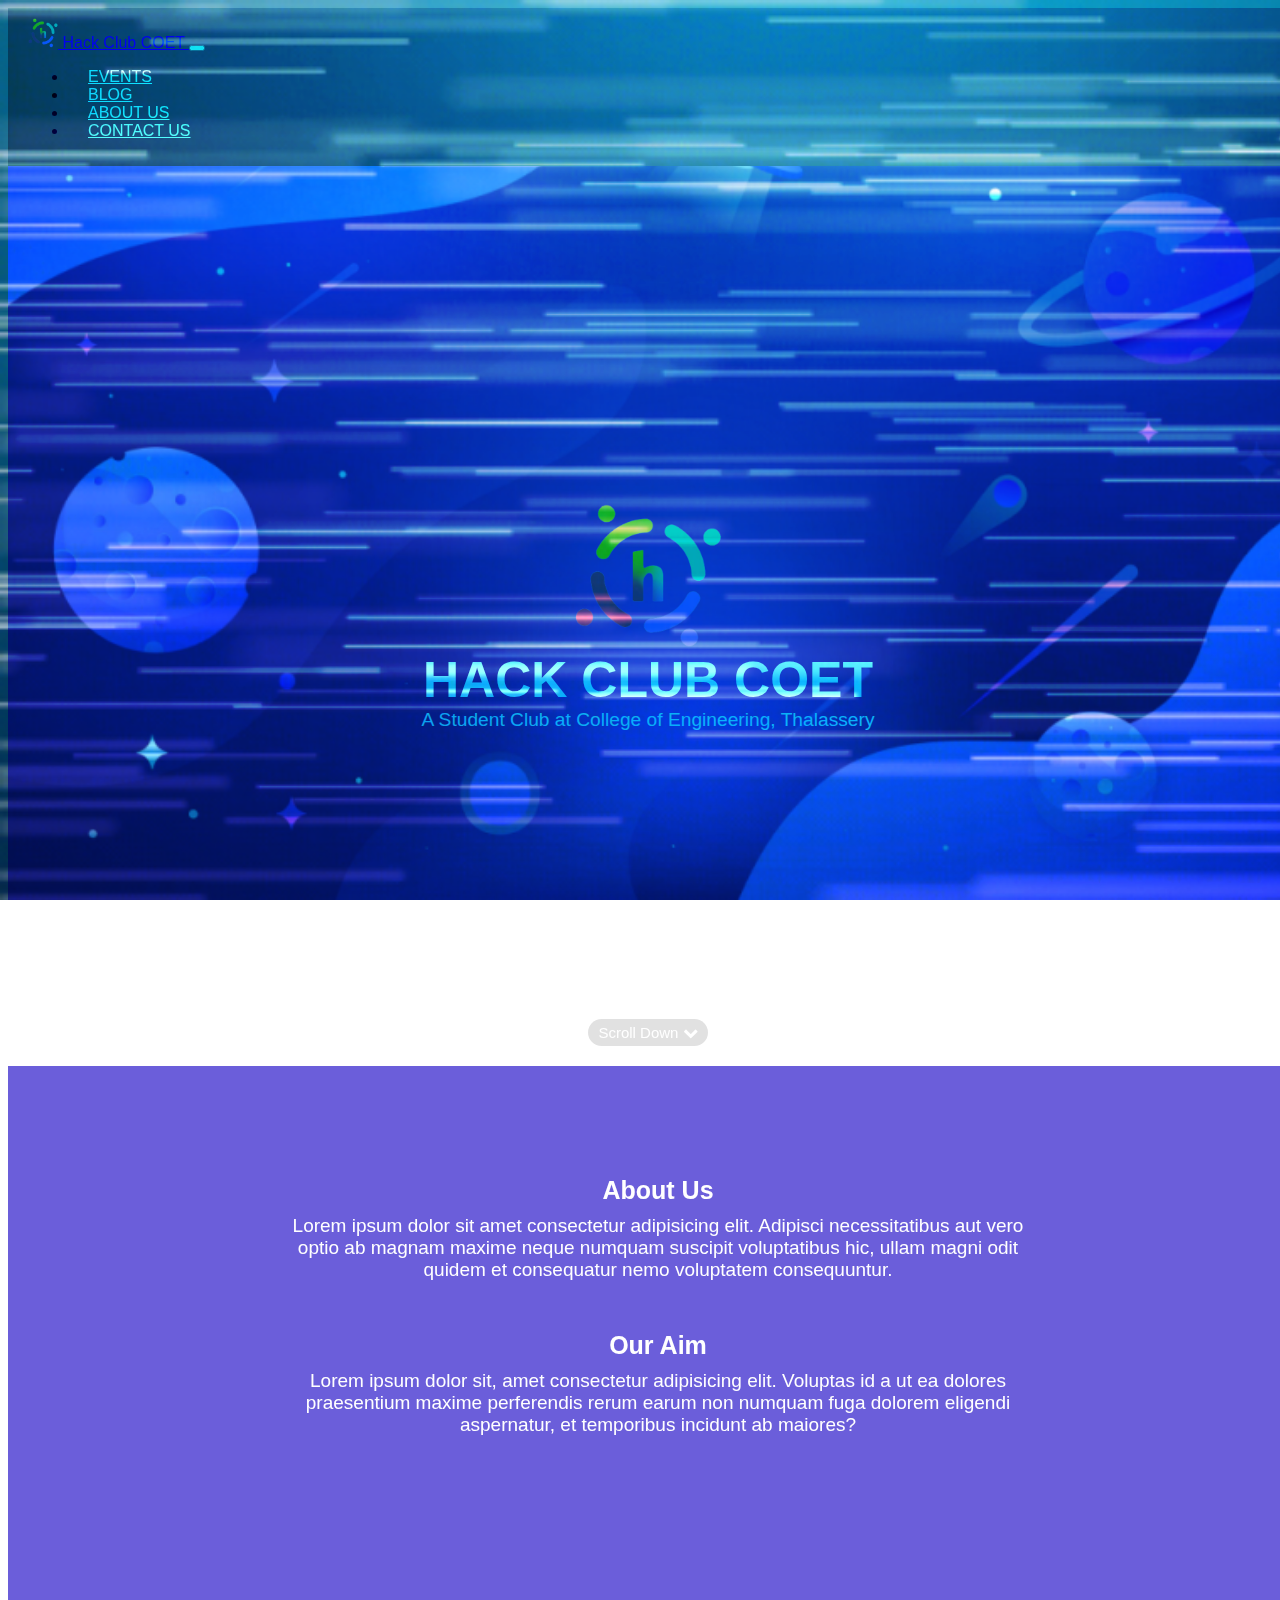
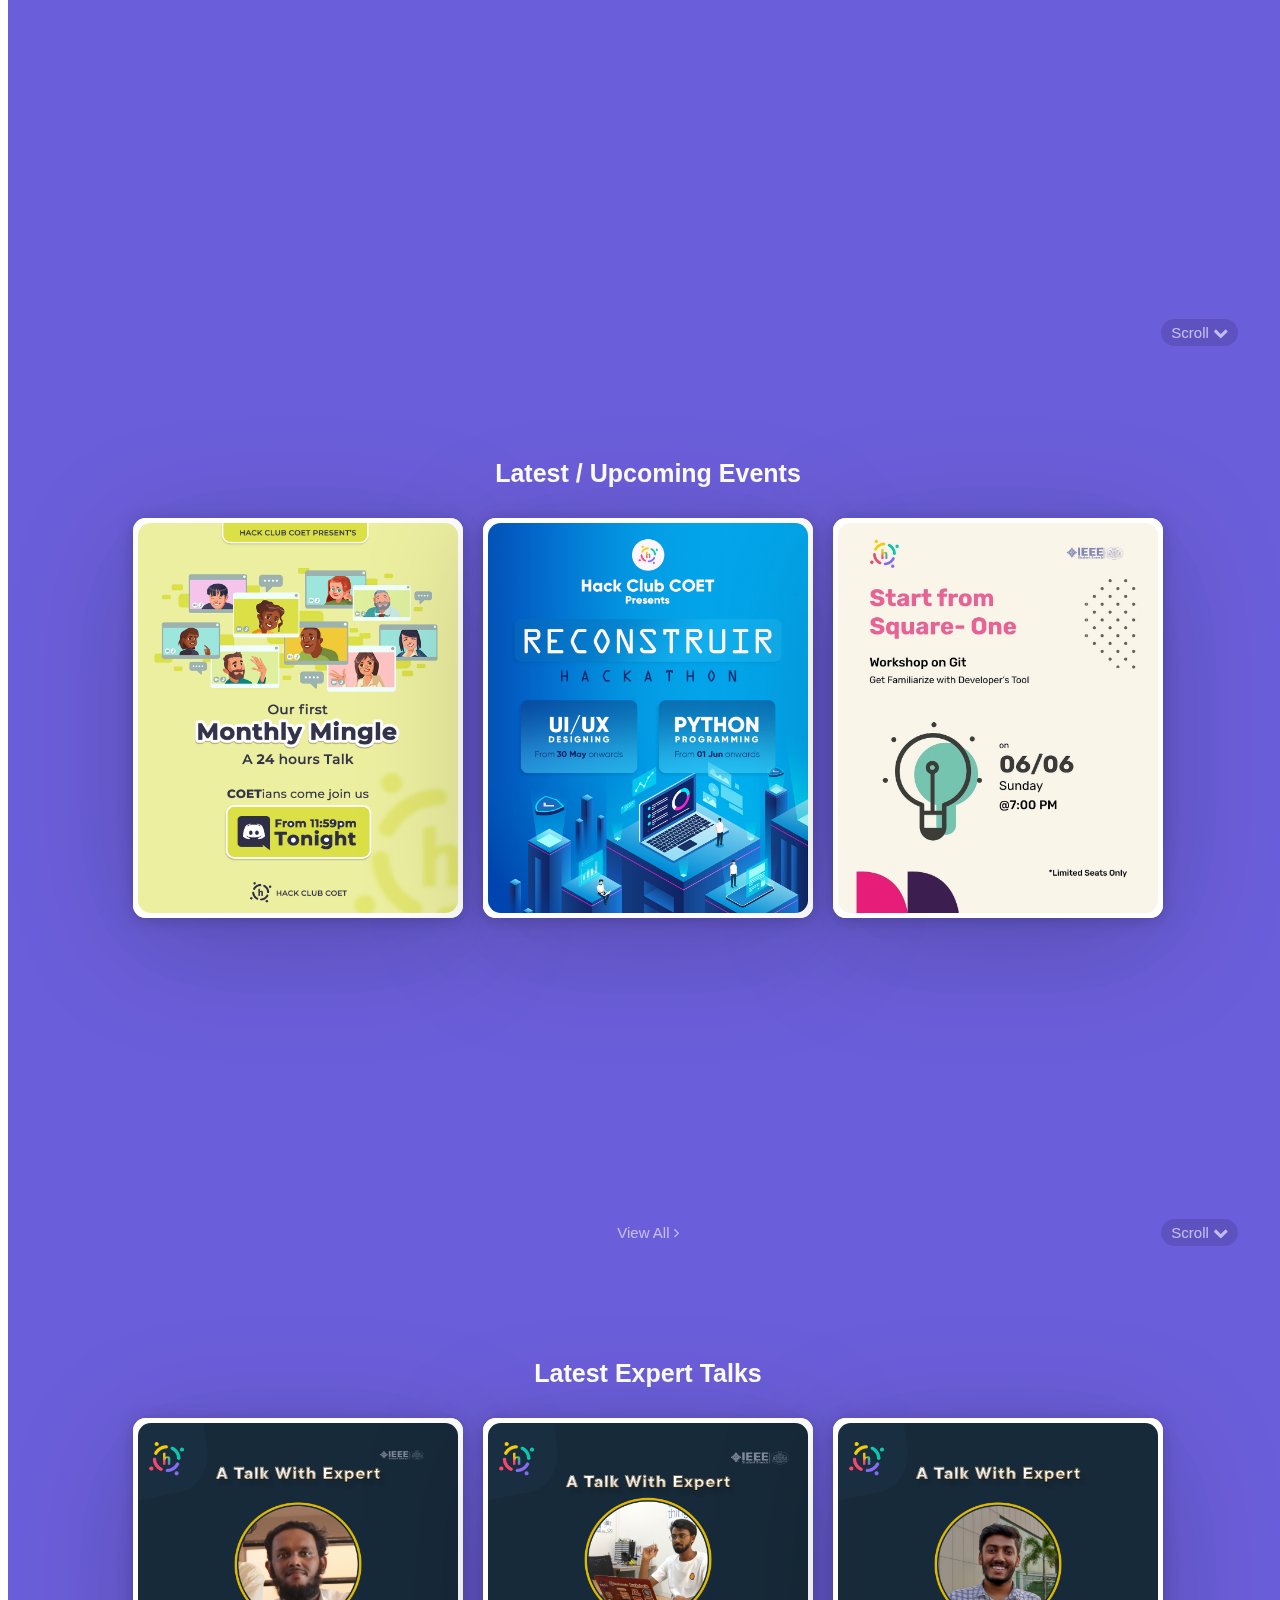
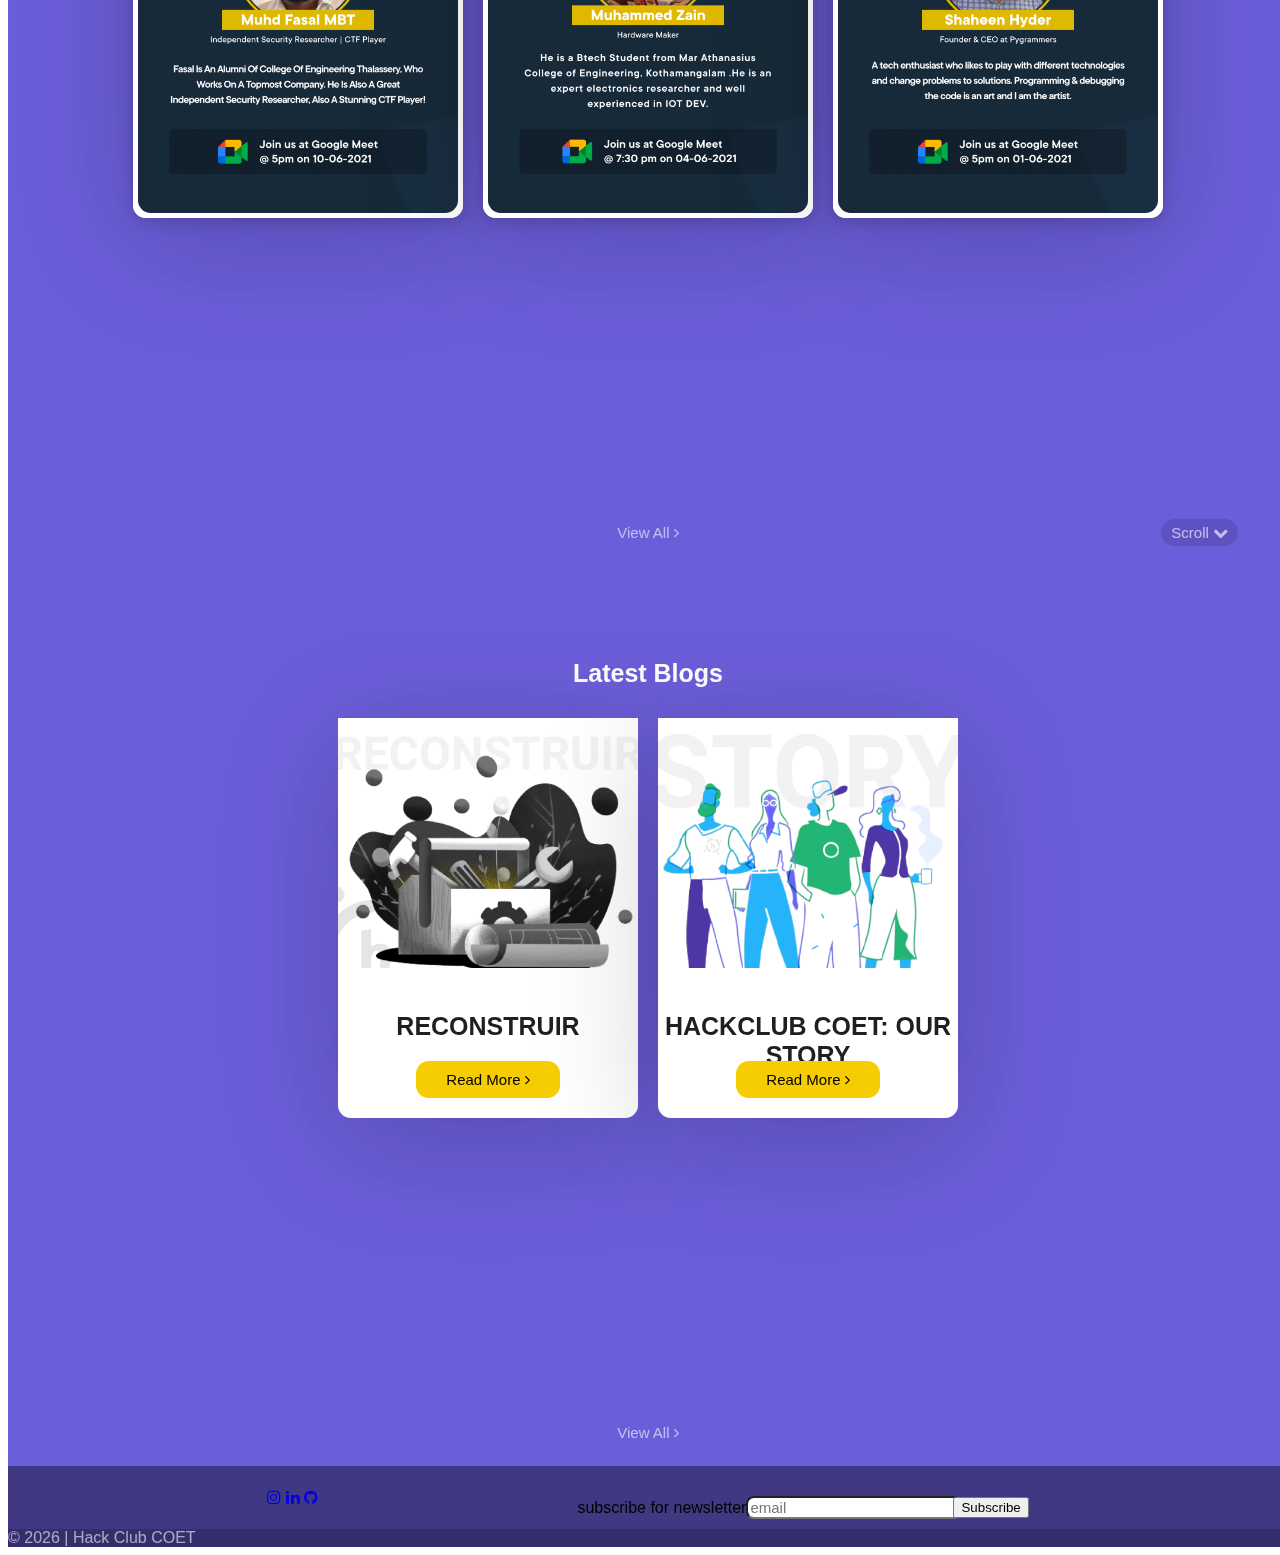
==== index.html @ 92b85f4a "homepage updated" ====
<!DOCTYPE html>
<html lang="en">
  <head>
    <meta charset="UTF-8" />
    <meta http-equiv="X-UA-Compatible" content="IE=edge" />
    <meta name="viewport" content="width=device-width, initial-scale=1.0" />
    <title>Hack Club COET</title>
    <link
      rel="shortcut icon"
      href="./images/hclogoclr.png"
      type="image/x-icon"
    />

    <link
      href="https://cdn.jsdelivr.net/npm/bootstrap@5.0.2/dist/css/bootstrap.min.css"
      rel="stylesheet"
      integrity="sha384-EVSTQN3/azprG1Anm3QDgpJLIm9Nao0Yz1ztcQTwFspd3yD65VohhpuuCOmLASjC"
      crossorigin="anonymous"
    />
    <link
      rel="stylesheet"
      href="https://cdnjs.cloudflare.com/ajax/libs/font-awesome/4.7.0/css/font-awesome.min.css"
    />
    <link href="css/style.css" rel="stylesheet" />
    <script src="https://ajax.googleapis.com/ajax/libs/jquery/3.5.1/jquery.min.js"></script>
  </head>

  <body>
    <nav class="navbar fixed-top navbar-expand-lg navbar-dark bg-dark">
      <a class="navbar-brand" href="./index.html">
        <img
          src="images\hclogoclr.png"
          width="30"
          height="30"
          class="d-inline-block align-top"
          alt=""
        />
        Hack Club COET
      </a>
      <button
        class="navbar-toggler"
        type="button"
        data-toggle="collapse"
        data-target="#navbarText"
        aria-controls="navbarText"
        aria-expanded="false"
        aria-label="Toggle navigation"
      >
        <span class="navbar-toggler-icon"></span>
      </button>
      <div class="collapse navbar-collapse" id="navbarText">
        <ul class="navbar-nav ms-auto">
          <li class="nav-item">
            <a class="nav-link" href="./events.html">EVENTS</a>
          </li>
          <li class="nav-item">
            <a class="nav-link" href="./blog.html">BLOG</a>
          </li>
          <li class="nav-item">
            <a class="nav-link" href="./about.html">ABOUT US</a>
          </li>
          <li class="nav-item">
            <a class="nav-link" href="./contact.html">CONTACT US</a>
          </li>
        </ul>
      </div>
    </nav>
    <div class="full-screen-page header-section">
      <div class="header-content">
        <img
          src="images\hclogoclr.png"
          alt="Hack Club COET logo"
          class="header-logo"
          srcset=""
        />
        <span class="header-title">HACK CLUB COET</span>
        <span class="header-subtitle"
          >A Student Club at College of Engineering, Thalassery</span
        >
        <a href="#page-1" class="btn-xs header-scroll-btn"
          >Scroll Down
          <span class="fa fa-chevron-down"></span>
        </a>
      </div>
    </div>
    <div class="full-screen-page secondary" id="page-1">
      <div class="container">
        <div class="about-page-section">
          <div class="about-section">
            <span class="about-title">About Us</span>
            <div class="about-content">
              Lorem ipsum dolor sit amet consectetur adipisicing elit. Adipisci
              necessitatibus aut vero optio ab magnam maxime neque numquam
              suscipit voluptatibus hic, ullam magni odit quidem et consequatur
              nemo voluptatem consequuntur.
            </div>
          </div>
          <div class="about-section">
            <span class="about-title">Our Aim</span>
            <div class="about-content">
              Lorem ipsum dolor sit, amet consectetur adipisicing elit. Voluptas
              id a ut ea dolores praesentium maxime perferendis rerum earum non
              numquam fuga dolorem eligendi aspernatur, et temporibus incidunt
              ab maiores?
            </div>
          </div>
        </div>

        <a href="#page-2" class="btn-xs scroll-btn"
          >Scroll
          <span class="fa fa-chevron-down"></span>
        </a>
      </div>
    </div>

    <div class="full-screen-page secondary" id="page-2">
      <div class="container">
        <div class="home-event-section">
          <h4 class="home-page-subheading">Latest / Upcoming Events</h4>

          <div class="events">
            <div class="row">
              <div class="event_box col-md-4">
                <div class="event_face event_face--front">
                  <div class="event_poster">
                    <img src="images\monthly mingle.jpg" alt="" />
                  </div>
                </div>
                <div class="event_face event_face--back">
                  <div class="event_content">
                    <div class="event_body">
                      <h3>Monthly Mingle</h3>
                      <p>
                        Hey folks👋, twin joys to be announced! We are delighted
                        to declare that HackClub COET had completed level 0 of
                        !!RECONSTRUIR!!
                      </p>
                    </div>
                  </div>
                </div>
              </div>
              <div class="event_box col-md-4">
                <div class="event_face event_face--front">
                  <div class="event_poster">
                    <img src="images\hacktn.jpg" alt="" />
                  </div>
                </div>
                <div class="event_face event_face--back">
                  <div class="event_content">
                    <div class="event_body">
                      <h3>RECONSTRUIR</h3>
                      <p>
                        The Hackclub Coet presents Virtual Hackathon for COET
                        students. A Beginner to Pro Event!!!
                      </p>
                    </div>
                  </div>
                </div>
              </div>

              <div class="event_box col-md-4">
                <div class="event_face event_face--front">
                  <div class="event_poster">
                    <img src="images\git poster.jpeg" alt="" />
                  </div>
                </div>
                <div class="event_face event_face--back">
                  <div class="event_content">
                    <div class="event_body">
                      <h3>GIT WORKSHOP</h3>
                      <p>
                        The GitHub platform is an incredibly powerful
                        collaboration tool. Anyone can collaborate on projects
                        using Git! In this workshop, participants will create an
                        account, become familiar with the Git platform, and use
                        a best practice collaboration workflow to add their
                        hometown to a map of all Localhost participants!
                      </p>
                    </div>
                  </div>
                </div>
              </div>
            </div>
          </div>
          <a href="./events.html" class="btn-xs view-more">
            View All <span class="fa fa-angle-right"></span>
          </a>
        </div>
      </div>

      <a href="#page-3" class="btn-xs scroll-btn"
        >Scroll
        <span class="fa fa-chevron-down"></span>
      </a>
    </div>

    <div class="full-screen-page secondary" id="page-3">
      <div class="container">
        <div class="home-event-section" id="#tech-talk">
          <h4 class="home-page-subheading">Latest Expert Talks</h4>
          <div class="events">
            <div class="row">
              <div class="event_box col-md-4">
                <div class="event_face event_face--front">
                  <div class="event_poster">
                    <img src="images\TT5 Fasal.png" alt="" />
                  </div>
                </div>
                <div class="event_face event_face--back">
                  <div class="event_content">
                    <div class="event_body">
                      <h3>Muhd Fasal MBT</h3>
                      <p>
                        Mr.Fasal is an Aluminee from College of Engineering
                        Thalassery who is an independent security researcher and
                        a stunning CTF player
                      </p>
                    </div>
                  </div>
                </div>
              </div>
              <div class="event_box col-md-4">
                <div class="event_face event_face--front">
                  <div class="event_poster">
                    <img src="images\TT3 Zain.jpg" alt="" />
                  </div>
                </div>
                <div class="event_face event_face--back">
                  <div class="event_content">
                    <div class="event_body">
                      <h3>Muhammmed Zain</h3>
                      <p>
                        He is a Btech Student from Mar Athanasius College of
                        engineering ,Kothamangalam .He is an expert electronics
                        researcher and well experienced in IOT DEV.
                      </p>
                    </div>
                  </div>
                </div>
              </div>
              <div class="event_box col-md-4">
                <div class="event_face event_face--front">
                  <div class="event_poster">
                    <img src="images\TT2 Shaheen hyder.png" alt="" />
                  </div>
                </div>
                <div class="event_face event_face--back">
                  <div class="event_content">
                    <div class="event_body">
                      <h3>Shaheen Hyder</h3>
                      <p>
                        A tech enthusiast who likes to play with different
                        technologies and change problems to solutions.
                        Programming & debugging the code is an art and I am the
                        artist
                      </p>
                    </div>
                  </div>
                </div>
              </div>
            </div>
          </div>
          <a href="./events.html#tech-talk" class="btn-xs view-more">
            View All <span class="fa fa-angle-right"></span>
          </a>
        </div>
      </div>

      <a href="#page-4" class="btn-xs scroll-btn"
        >Scroll
        <span class="fa fa-chevron-down"></span>
      </a>
    </div>

    <div class="full-screen-page secondary" id="page-4">
      <div class="container">
        <div class="latest-blog-section row">
          <h4 class="home-page-subheading">Latest Blogs</h4>
          <div class="latest-blogs">
            <div class="row">
              <div class="col-md-4 latest-blog-box">
                <div class="home-blog-img-wrapper">
                  <img
                    src="./images/blogs/blog 2/icon.png"
                    alt="hackclub coet story"
                    srcset=""
                  />
                </div>
                <div class="home-blog-info">
                  <h4>RECONSTRUIR</h4>

                  <a href="./events.html#tech-talk" class="btn-md read-more">
                    Read More <span class="fa fa-angle-right"></span>
                  </a>
                </div>
              </div>
              <div class="col-md-4 latest-blog-box">
                <div class="home-blog-img-wrapper">
                  <img
                    src="./images/blogs/blog1/icon.png"
                    alt="hackclub coet story"
                    srcset=""
                  />
                </div>
                <div class="home-blog-info">
                  <h4>HACKCLUB COET: OUR STORY</h4>

                  <a href="./events.html#tech-talk" class="btn-md read-more">
                    Read More <span class="fa fa-angle-right"></span>
                  </a>
                </div>
              </div>
            </div>
          </div>
          <a href="./blog.html" class="btn-xs view-more">
            View All <span class="fa fa-angle-right"></span>
          </a>
        </div>
      </div>
    </div>

    <!-- Footer -->
    <footer class="text-center text-white secondary">
      <div class="footer-container p-4 row">
        <!-- Section: Social media -->
        <section class="col-md-4">
          <!-- Instagram -->
          <a
            class="btn btn-outline-light btn-floating m-1"
            href="https://www.instagram.com/hackclubcoet"
            target="blank"
            role="button"
            ><i class="fa fa-instagram"></i
          ></a>
          <!-- Linkedin -->
          <a
            class="btn btn-outline-light btn-floating m-1"
            href="https://www.linkedin.com/company/hackclubcoet"
            target="blank"
            role="button"
            ><i class="fa fa-linkedin"></i
          ></a>
          <!-- Github -->
          <a
            class="btn btn-outline-light btn-floating m-1"
            href="https://github.com/hackclubcoet"
            target="blank"
            role="button"
            ><i class="fa fa-github"></i
          ></a>
        </section>
        <section class="email-subscription-section col-md-8">
          <form action="" id="subscription-form">
            <div class="row d-flex">
              <div class="col-md-12 newsletter-elements newsletter-heading">
                <span>subscribe for newsletter</span>
              </div>
              <div class="col-md-8 newsletter-elements">
                <div class="form-outline form-white mb-4">
                  <input
                    type="email"
                    name="email"
                    class="form-control"
                    placeholder="email"
                  />
                </div>
              </div>
              <div class="col-md-4 newsletter-elements">
                <button type="submit" class="btn btn-outline-light mb-4">
                  Subscribe
                </button>
              </div>
            </div>
          </form>
        </section>
      </div>

      <!-- Copyright -->
      <div
        class="text-center p-3 footer-copyright"
        style="background-color: rgba(0, 0, 0, 0.2)"
      >
        <span
          >&copy;
          <script>
            document.write(new Date().getFullYear());
          </script>
          | Hack Club COET</span
        >
      </div>
      <!-- Copyright -->
    </footer>
    <!-- Footer -->

    <!-- JavaScript section -->
    <script
      src="https://code.jquery.com/jquery-3.2.1.slim.min.js"
      integrity="sha384-KJ3o2DKtIkvYIK3UENzmM7KCkRr/rE9/Qpg6aAZGJwFDMVNA/GpGFF93hXpG5KkN"
      crossorigin="anonymous"
    ></script>
    <script
      src="https://cdnjs.cloudflare.com/ajax/libs/popper.js/1.12.9/umd/popper.min.js"
      integrity="sha384-ApNbgh9B+Y1QKtv3Rn7W3mgPxhU9K/ScQsAP7hUibX39j7fakFPskvXusvfa0b4Q"
      crossorigin="anonymous"
    ></script>
    <script
      src="https://maxcdn.bootstrapcdn.com/bootstrap/4.0.0/js/bootstrap.min.js"
      integrity="sha384-JZR6Spejh4U02d8jOt6vLEHfe/JQGiRRSQQxSfFWpi1MquVdAyjUar5+76PVCmYl"
      crossorigin="anonymous"
    ></script>
    <script
      src="https://code.jquery.com/jquery-3.4.1.js"
      integrity="sha256-WpOohJOqMqqyKL9FccASB9O0KwACQJpFTUBLTYOVvVU="
      crossorigin="anonymous"
    ></script>
    <script src="./js/sendData.js"></script>
  </body>
</html>
---- css/style.css ----
html,
body {
  width: 100%;
  overflow-x: hidden;
  scroll-behavior: smooth;
}
body {
  width: 100vw;
  background: url("../images/secondary-bg.png");
  background-repeat: no-repeat;
  background-attachment: fixed;
  background-size: cover;
  mix-blend-mode: overlay;
  font-family: -apple-system, BlinkMacSystemFont, "Segoe UI", Roboto, Oxygen,
    Ubuntu, Cantarell, "Open Sans", "Helvetica Neue", sans-serif;
}

.full-screen-page {
  width: 100vw;
  min-height: 100vh;
  position: relative;
}

/* common styled */

.section-header {
  width: 100%;
  color: #ffffff;
  padding-top: 30px;
  font-weight: 400;
  font-size: 18px;
  text-align: center;
  margin-bottom: 20px;
}

.yellow {
  color: #f6cd01;
}

.btn-xs {
  position: absolute;
  bottom: 20px;
  padding: 5px 10px;
  border-radius: 1rem;
  font-size: 15px;
  opacity: 0.6;
  text-decoration: none;
  color: #ffffff;
  cursor: pointer;
}
.btn-xs:hover {
  opacity: 1;
  color: #ffffff;
}
.header-scroll-btn {
  background-color: rgba(0, 0, 0, 0.2);
}
.scroll-btn {
  background-color: rgba(0, 0, 0, 0.2);
  right: 50px;
}
.view-more {
  text-align: center;
}

/* common styled end */

/* navigation bar section */
.navbar {
  background: rgba(0, 0, 0, 0.4) !important;
  backdrop-filter: blur(15px) !important;
  padding: 10px 20px;
}

.navbar-toggler:focus,
.navbar-toggler:active,
.navbar-toggler-icon:focus {
  outline: none;
  box-shadow: none;
}
.navbar-nav .nav-link {
  color: white !important;
  margin-left: 20px;
}
.navbar-nav .active,
.navbar-nav .nav-item a:hover {
  color: #f6cd01 !important;
}
/* navigation bar section end */

/* header-section */
.header-section {
  background-image: url("../images/pirmary-bg.png");
  background-repeat: no-repeat;
  background-attachment: fixed;
  background-size: cover;
  display: flex;
  justify-content: center;
  align-items: center;
  color: #ffffff;
}
.header-content {
  margin: 20px;
  display: flex;
  flex-direction: column;
  justify-content: center;
  align-items: center;
  text-align: center;
}
.header-section .header-logo {
  width: 150px;
  height: auto;
}
.header-section .header-title {
  font-weight: bolder;
  font-size: 50px;
}
.header-section .header-subtitle {
  font-weight: lighter;
  font-size: larger;
}

/* header-section end*/

/* secondary-pages section */
.secondary {
  background: rgba(91, 77, 214, 0.9);
}
/* secondary-pages section end */

/* blog-page section*/
.blog-section {
  width: 100%;
  display: flex;
  flex-direction: column;
  align-items: center;
  justify-content: center;
  padding: 50px;
  padding-top: 60px;
}

.blog-post {
  width: 80%;
  padding: 2rem;
  background-color: white;
  box-shadow: 0 1.4rem 8rem rgba(0, 0, 0, 0.2);
  display: flex;
  align-items: center;
  border-radius: 0.8rem;
  margin: 30px 50px;
}
.blog-post-img {
  width: 100%;
  height: inherit;
  transform: translateX(-6rem);
  position: relative;
}
.blog-post-img img {
  width: 100%;
  height: 100%;
  object-fit: cover;
  display: block;
  border-radius: 0.8rem;
}

.blog-post-date span {
  display: block;
  color: #9a9a9a;
  font-size: 13px;
  font-weight: 400;
  margin: 5px 0;
}
.blog-post-title {
  font-size: 1.5rem;
  margin: 12px 0;
  font-weight: 600;
}
.blog-post-text {
  margin-bottom: 1rem;
  font-size: 1rem;
  color: rgba(0, 0, 0, 0.7);
}

.blog-post-button {
  display: inline-block;
  background-color: #f6cd01;
  padding: 9px 20px;
  letter-spacing: 1px;
  font-size: 13px;
  cursor: pointer;
  text-decoration: none;
  color: #000000;
  border-radius: 0.8rem;
}
.blog-post-button:hover {
  background-color: #f6de01;
  color: black;
}

@media screen and (max-width: 1068px) {
  .blog-post-img {
    min-width: 250px;
  }
}
@media screen and (max-width: 868px) {
  .blog-post {
    width: 100%;
    margin-top: 80px;
    margin-bottom: 30px;
    padding-bottom: 2rem;
  }
  .blog-post-title {
    font-size: 21px;
    margin: 12px 0;
    font-weight: 700;
  }
  .blog-post-date span {
    transform: translateY(-2rem);
  }
  .blog-post-title {
    transform: translateY(-1rem);
  }
  .blog-post-text {
    transform: translateY(-2rem);
  }
  .blog-post-button {
    transform: translateX(0);
  }
}

@media screen and (max-width: 768px) {
  .blog-section {
    padding: 0;
    padding-top: 60px;
    margin: 0;
  }
  .blog-post-info {
    display: flex;
    flex-direction: column;
    justify-content: center;
    align-items: center;
  }
  .blog-post-date {
    display: none;
  }
  .blog-post-title {
    margin: none;
  }
  .blog-post {
    padding: 15px;
    flex-direction: column;
    border-radius: 0;
  }
  .blog-post-text {
    padding-top: 10px;
    margin-bottom: 0.1rem;
  }

  .blog-post-img {
    width: 80%;
    transform: translate(0, -4rem);
  }
}
/* blog-page section end*/

/* event-page section */
.event-section {
  padding: 60px 10px;
  display: flex;
  flex-direction: column;
  align-items: center;
  justify-content: center;
}

.row {
  display: flex;
  justify-content: space-evenly;
  align-items: center;
}
.event_box {
  background-color: #ffffff;
  height: 400px;
  width: 330px;
  margin: 10px;
  margin-bottom: 50px;
  border-radius: 0.8rem;
  box-shadow: 0 1.4rem 8rem rgba(0, 0, 0, 0.2);

  padding: 0;
  transition: transform 0.7s ease-in-out;
  transform-style: preserve-3d;
  cursor: pointer;
  position: relative;
  perspective: 1000px;
}

.event_box:hover {
  transform: rotateY(180deg);
}

.event_face {
  position: absolute;
  width: 100%;
  height: 100%;
  -webkit-backface-visibility: hidden;
  backface-visibility: hidden;
  overflow: hidden;
  border-radius: 0.8rem;
  box-shadow: 0px 3px 18px rgba(0, 0, 0, 0.2);
}

.event_face--front {
  background-color: #ffffff;
  display: flex;
  flex-direction: column;
  align-items: center;
  justify-content: center;
}
.event_poster {
  width: 320px;
  height: 390px;
  border-radius: 0.8rem;
}
.event_poster img {
  width: 100%;
  height: 100%;
  border-radius: 0.8rem;
}

.event_face--front h2 {
  font-size: 32px;
}

.event_face--back {
  background-color: #f3f3f3a1;
  transform: rotateY(180deg);
}

.event_content {
  width: 100%;
  height: 100%;
  display: flex;
  justify-content: center;
  align-items: center;
}

.event_body {
  padding: 40px;
  display: flex;
  flex-direction: column;
  justify-content: center;
  align-items: center;
}
.event_body h3 {
  color: #000000;
  font-size: 25px;
  font-weight: 700;
  text-transform: uppercase;
  text-align: center;
  margin-bottom: 20px;
}
.event_body p {
  color: #000000;
  font-size: 18px;
  line-height: 1.5rem;
  text-align: center;
}

/* event-page section end */

/* contact-page section */

.contact-section {
  padding: 60px;
  display: flex;
  align-items: center;
  justify-content: center;
}
.contact-row {
  width: 100%;
}
.contact-form {
  margin: 30px;
  text-align: center;
}
.form-control {
  font-size: 15px;
  margin: 10px 0;
  border-radius: 0.5rem;
}
.form-group textarea {
  width: 100%;
}
.btnContact {
  border-radius: 0.5rem;
  border: none;
  padding: 5px 13px;
  background-color: #f6cd01;
}
.btnContact:hover {
  background-color: #f6de01;
}

.contact-form-section {
  border-right: 1px solid white;
}
.fa-map-marker {
  font-size: 35px;
}
.location {
  display: flex;
  flex-direction: column;
  align-items: center;
  margin: 30px;
  color: #ffffff;
}
.mail {
  text-decoration: none;
  margin-top: 15px;
  color: rgba(251, 251, 251, 0.8);
  font-size: 15px;
  cursor: pointer;
}
.mail:hover {
  color: #ffffff;
}
.fa-envelope {
  font-size: 15px;
}

@media (max-width: 600px) {
  .contact-section {
    padding-left: 5px;
    padding-right: 5px;
    margin: 0;
  }
  .contact-form-section {
    border: none;
    border-bottom: 1px solid white;
  }
  .contact-form {
    margin: 30px 0;
  }
  .location {
    margin: 10px;
  }
}
/* contact-page section end */

/* blog-template section */

.fullblog-section {
  padding: 20px 8rem;
}
.blog {
  margin: 0;
  background-color: rgba(228, 228, 228, 1);
  padding: 3rem;
}

.blog-cover {
  width: 100%;
  height: 30%;
  margin: 0;
  padding: 0;
}
.blog-cover img {
  width: 100%;
  height: 100%;
}
.date {
  display: flex;
  flex-direction: column;
  margin-bottom: 10px;
}
.blog span {
  font-size: 14px;
  color: #1f1f1f;
}
.blog-heading h1 {
  color: #1f1f1f;
  margin-bottom: 20px;
  font-weight: bold;
  letter-spacing: 1px;
}
h4 {
  color: #1f1f1f;
  font-size: 25px;
  margin-bottom: 20px;
}
p {
  margin-bottom: 1.5rem;
  text-align: justify;
}
.blog-inner-image {
  width: 100%;
  padding: 10px;
  margin-bottom: 1.5rem;
  border-radius: 1rem;
}

@media (max-width: 750px) {
  .fullblog-section {
    padding: 20px 0;
  }
  .blog {
    padding: 1.5rem;
  }
  .blog-inner-image {
    margin: 0;
    margin-bottom: 1.5rem;
  }
}

/* blog-template section end */

/* footer section */

footer {
  align-self: flex-end;
  bottom: 0;
}
.footer-container {
  background: rgba(0, 0, 0, 0.4) !important;
}
.footer-copyright {
  background: rgba(0, 0, 0, 0.5) !important;
  color: rgba(251, 251, 251, 0.6);
}
.email-subscription-section {
  margin-top: 20px;
  display: flex;
  align-items: center;
  justify-content: center;
}
.newsletter-elements {
  display: flex;
  align-items: center;
  justify-content: center;
}
.newsletter-heading {
  justify-content: left;
}
.newsletter-elements .form-outline {
  width: 100%;
}
.newsletter-elements input {
  width: 100%;
}

@media (max-width: 750px) {
  .newsletter-heading {
    justify-content: center;
  }
}

/* footer section end */

/* about-us section */
.about-page-section {
  width: 100%;
  height: auto;
  padding: 10px;
  padding-top: 60px;
}
.about-section {
  color: #ffffff;
  padding-top: 50px;
  text-align: center;
  padding-left: 20%;
  padding-right: 20%;
}

.about-title {
  font-size: 25px;
  font-weight: 600;
  margin-bottom: 20px;
}

.about-content {
  font-size: 19px;
  margin-top: 10px;
}

@media (max-width: 600px) {
  .about-section {
    padding-left: 0;
    padding-right: 0;
  }
}
/*about-us section end*/

/* home-page section */

.home-page-subheading {
  padding-top: 60px;
  color: #ffffff;
  text-align: center;
}

/* latest-blog section */
.latest-blog-section {
  display: flex;
  align-items: center;
  justify-content: center;
  flex-direction: column;
}
.latest-blogs {
  display: flex;
  align-items: center;
  justify-content: center;
}
.latest-blog-box {
  background-color: #ffffff;
  justify-content: space-around;
  box-shadow: 0 1.4rem 8rem rgba(0, 0, 0, 0.2);
  height: 400px;
  width: 300px;
  margin: 10px;
  margin-bottom: 50px;
  border-radius: 0.8rem;
}
.home-blog-img-wrapper {
  width: 100%;
  height: 250px;
  overflow: hidden;
}
.home-blog-img-wrapper img {
  width: 100%;
}
.home-blog-info {
  display: flex;
  align-items: center;
  justify-content: center;
  flex-direction: column;
  position: relative;
  height: 150px;
}
.home-blog-info h4 {
  position: absolute;
  top: 10px;
  text-align: center;
}
.btn-md {
  color: #000000;
  font-size: 15px;
  text-decoration: none;
  border-radius: 0.8rem;
}
.btn-md:hover {
  color: #000000;
}
.read-more {
  background-color: #f6cd01;
  padding: 10px 30px;
  position: absolute;
  bottom: 20px;
}
.read-more:hover {
  background-color: #f6de01;
}

/* latest-blog section end */

/*home event section*/
.home-event-section {
  display: flex;
  align-items: center;
  justify-content: center;
  flex-direction: column;
}

.home-event-row {
  display: flex;
  justify-content: space-evenly;
  align-items: center;
}
.home-event-row {
  --bs-gutter-x: 1.5rem;
  --bs-gutter-y: 0;
  display: flex;
  flex-wrap: wrap;
  margin-top: calc(var(--bs-gutter-y) * -1);
  margin-right: calc(var(--bs-gutter-x) * -0.5);
  margin-left: calc(var(--bs-gutter-x) * -0.5);
}
.home-event_box {
  height: 380px;
  width: 330px;
  margin: 20px;
  margin-bottom: 50px;
  border-top-left-radius: 0.8rem;
  border-top-right-radius: 0.8rem;
  padding: 1px 1px;
  cursor: pointer;
}

.home-event_poster {
  width: 100%;
  height: 100%;
}
.home-event_poster img {
  width: 100%;
  height: 100%;
  border-top-left-radius: 0.8rem;
  border-top-right-radius: 0.8rem;
}
.view {
  width: 100%;
  height: 50px;
  background-color: #f6cd01;
  display: flex;
  justify-content: center;
  align-items: center;
  transition: 0.2s ease-in-out;
}
.view:hover {
  box-shadow: 0px 0px 20px #f6de01;
}
.view a {
  text-decoration: none;
  font-weight: bold;
  width: 330px;
  height: 100%;
  padding: 12px 120px;
}
.home-section-header {
  color: #ffffff;
  text-align: center;
  padding-left: 20%;
  padding-right: 20%;
}
.home-section-header span {
  font-size: 25px;
  font-weight: bold;
}

/*home event section end*/

/* home-page section end */
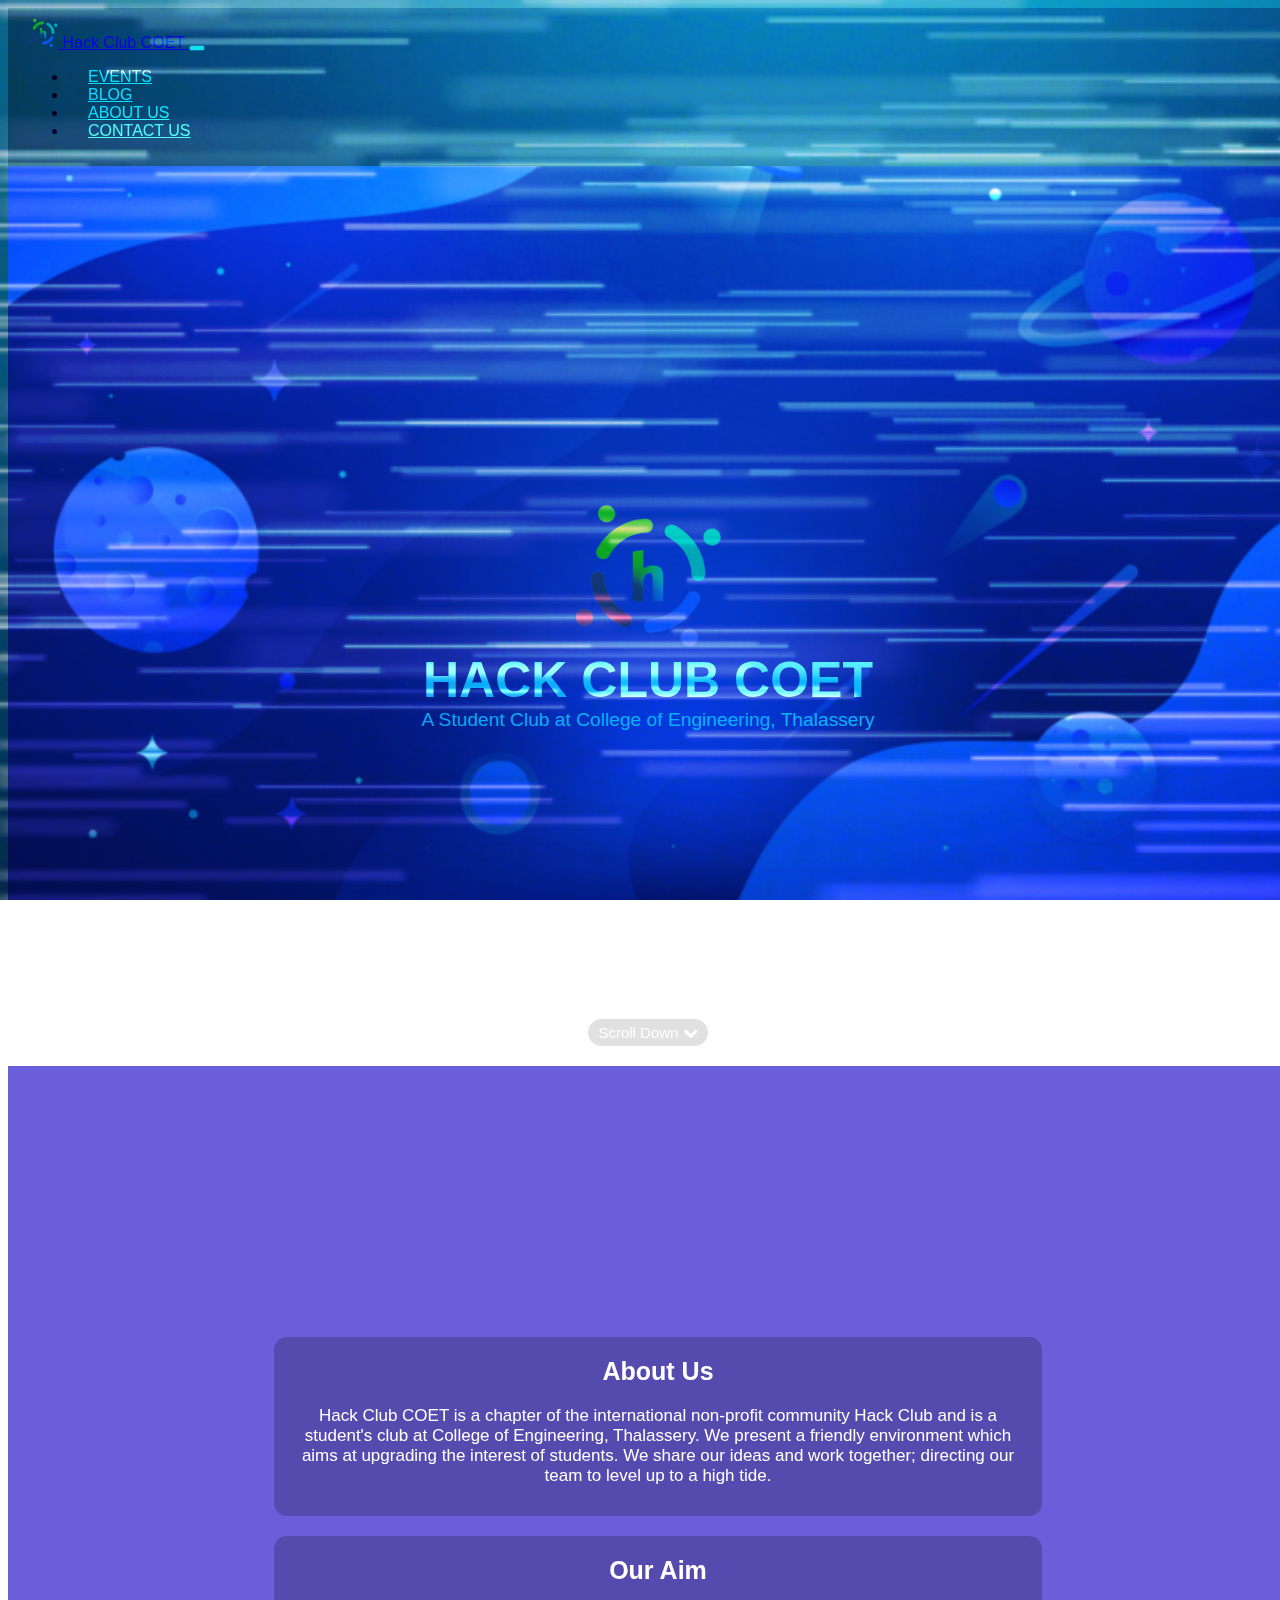
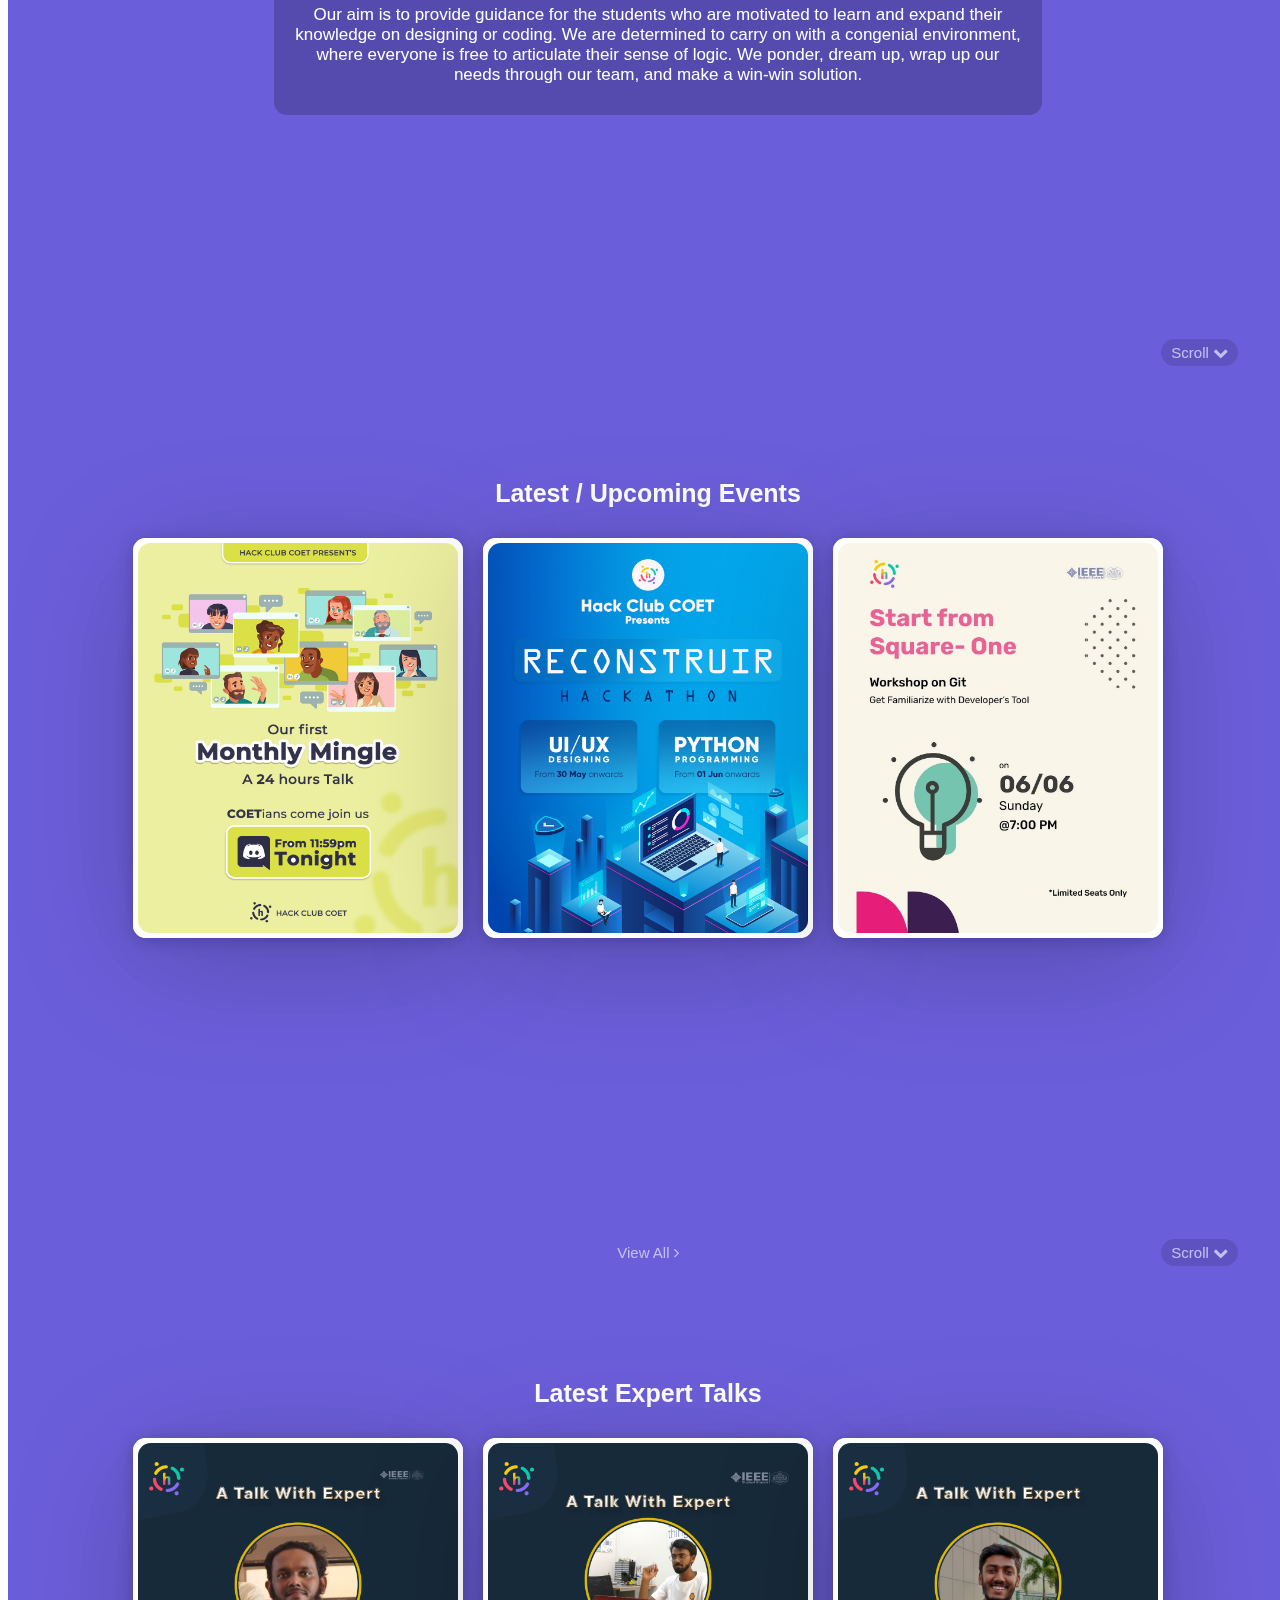
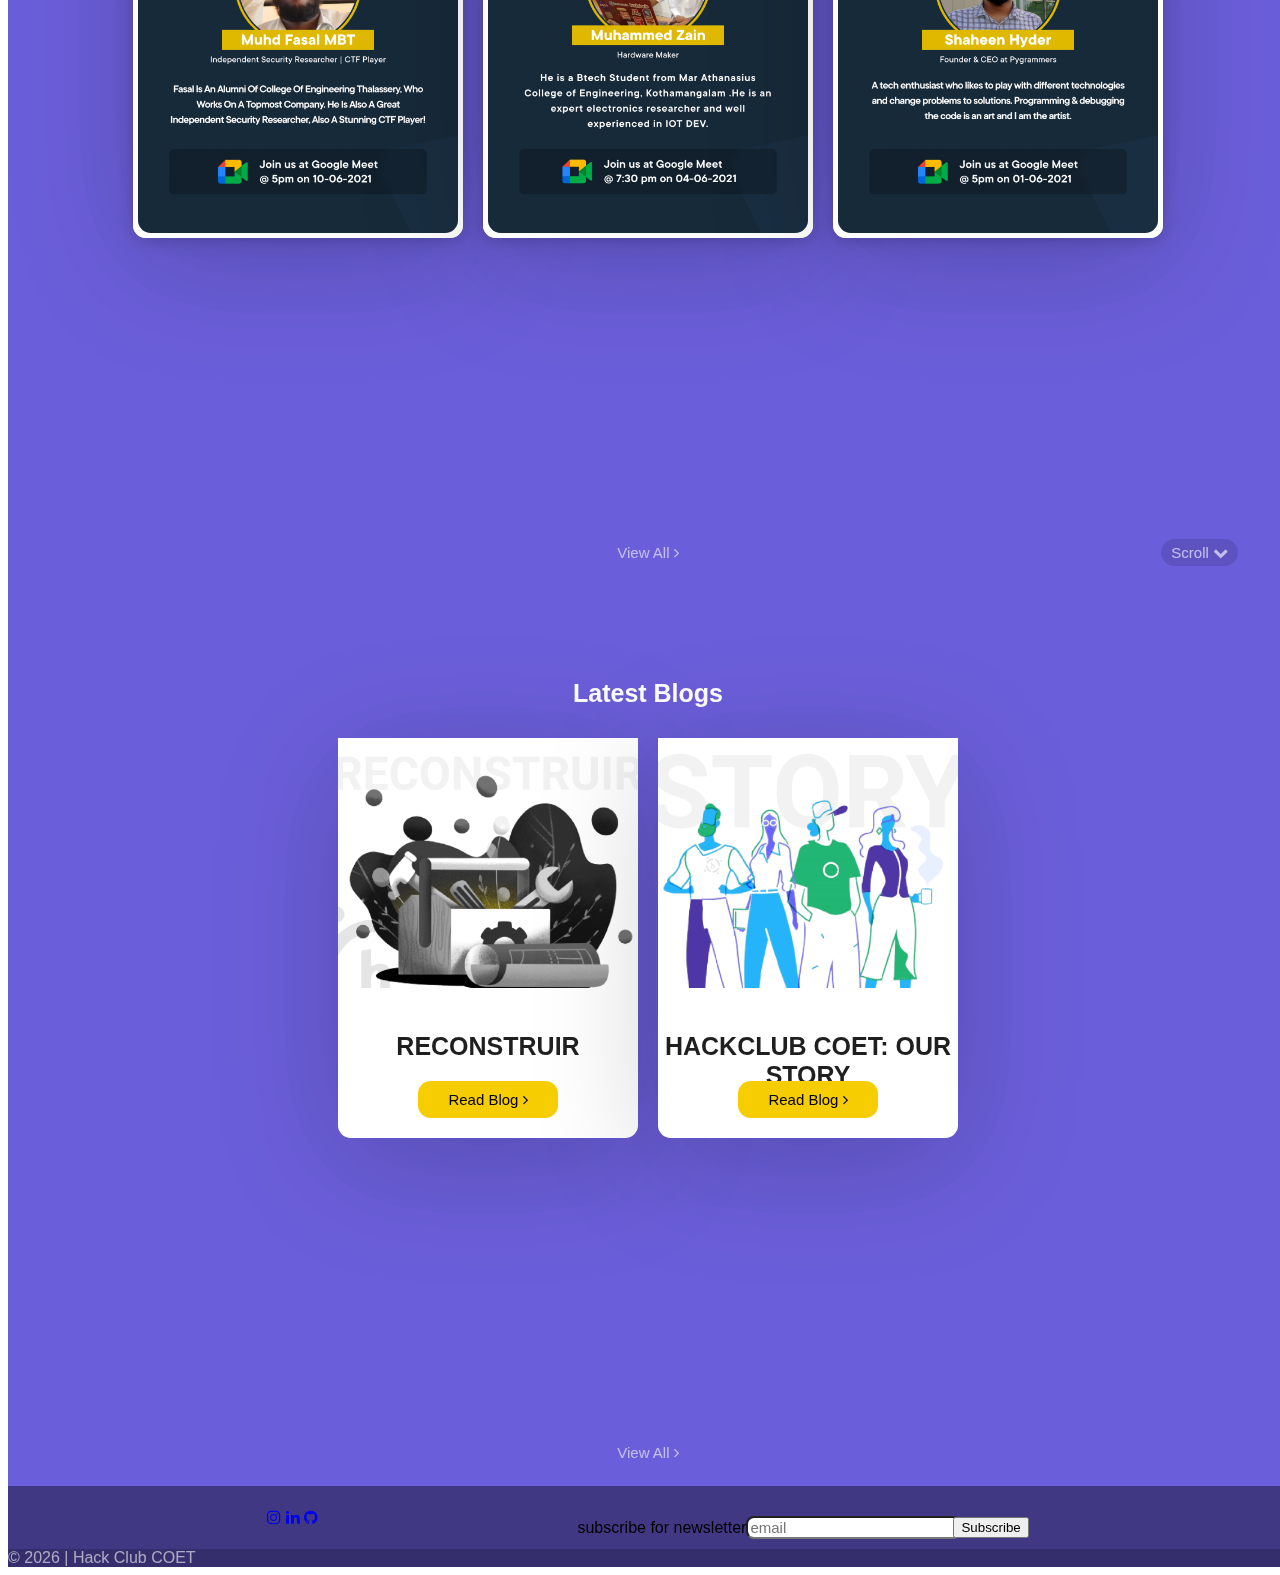
==== commit 57b793ca: "about updated" ====
--- a/index.html
+++ b/index.html
@@ -89,19 +89,22 @@
           <div class="about-section">
             <span class="about-title">About Us</span>
             <div class="about-content">
-              Lorem ipsum dolor sit amet consectetur adipisicing elit. Adipisci
-              necessitatibus aut vero optio ab magnam maxime neque numquam
-              suscipit voluptatibus hic, ullam magni odit quidem et consequatur
-              nemo voluptatem consequuntur.
+              Hack Club COET is a chapter of the international non-profit
+              community Hack Club and is a student's club at College of
+              Engineering, Thalassery. We present a friendly environment which
+              aims at upgrading the interest of students. We share our ideas and
+              work together; directing our team to level up to a high tide.
             </div>
           </div>
           <div class="about-section">
             <span class="about-title">Our Aim</span>
             <div class="about-content">
-              Lorem ipsum dolor sit, amet consectetur adipisicing elit. Voluptas
-              id a ut ea dolores praesentium maxime perferendis rerum earum non
-              numquam fuga dolorem eligendi aspernatur, et temporibus incidunt
-              ab maiores?
+              Our aim is to provide guidance for the students who are motivated
+              to learn and expand their knowledge on designing or coding. We are
+              determined to carry on with a congenial environment, where
+              everyone is free to articulate their sense of logic. We ponder,
+              dream up, wrap up our needs through our team, and make a win-win
+              solution.
             </div>
           </div>
         </div>
@@ -123,7 +126,7 @@
               <div class="event_box col-md-4">
                 <div class="event_face event_face--front">
                   <div class="event_poster">
-                    <img src="images\monthly mingle.jpg" alt="" />
+                    <img src="images\events\event\monthly mingle.jpg" alt="" />
                   </div>
                 </div>
                 <div class="event_face event_face--back">
@@ -142,7 +145,7 @@
               <div class="event_box col-md-4">
                 <div class="event_face event_face--front">
                   <div class="event_poster">
-                    <img src="images\hacktn.jpg" alt="" />
+                    <img src="images\events\event\hacktn.jpg" alt="" />
                   </div>
                 </div>
                 <div class="event_face event_face--back">
@@ -161,7 +164,7 @@
               <div class="event_box col-md-4">
                 <div class="event_face event_face--front">
                   <div class="event_poster">
-                    <img src="images\git poster.jpeg" alt="" />
+                    <img src="images\events\event\git poster.jpeg" alt="" />
                   </div>
                 </div>
                 <div class="event_face event_face--back">
@@ -203,7 +206,7 @@
               <div class="event_box col-md-4">
                 <div class="event_face event_face--front">
                   <div class="event_poster">
-                    <img src="images\TT5 Fasal.png" alt="" />
+                    <img src="images\events\tech-talk\TT5 Fasal.png" alt="" />
                   </div>
                 </div>
                 <div class="event_face event_face--back">
@@ -222,7 +225,7 @@
               <div class="event_box col-md-4">
                 <div class="event_face event_face--front">
                   <div class="event_poster">
-                    <img src="images\TT3 Zain.jpg" alt="" />
+                    <img src="images\events\tech-talk\TT3 Zain.jpg" alt="" />
                   </div>
                 </div>
                 <div class="event_face event_face--back">
@@ -241,7 +244,10 @@
               <div class="event_box col-md-4">
                 <div class="event_face event_face--front">
                   <div class="event_poster">
-                    <img src="images\TT2 Shaheen hyder.png" alt="" />
+                    <img
+                      src="images\events\tech-talk\TT2 Shaheen hyder.png"
+                      alt=""
+                    />
                   </div>
                 </div>
                 <div class="event_face event_face--back">
@@ -290,7 +296,7 @@
                   <h4>RECONSTRUIR</h4>
 
                   <a href="./events.html#tech-talk" class="btn-md read-more">
-                    Read More <span class="fa fa-angle-right"></span>
+                    Read Blog <span class="fa fa-angle-right"></span>
                   </a>
                 </div>
               </div>
@@ -306,7 +312,7 @@
                   <h4>HACKCLUB COET: OUR STORY</h4>
 
                   <a href="./events.html#tech-talk" class="btn-md read-more">
-                    Read More <span class="fa fa-angle-right"></span>
+                    Read Blog <span class="fa fa-angle-right"></span>
                   </a>
                 </div>
               </div>
--- a/css/style.css
+++ b/css/style.css
@@ -62,7 +62,11 @@
 .view-more {
   text-align: center;
 }
-
+@media (max-width: 600px) {
+  .scroll-btn {
+    display: none;
+  }
+}
 /* common styled end */
 
 /* navigation bar section */
@@ -559,33 +563,42 @@
 /* about-us section */
 .about-page-section {
   width: 100%;
-  height: auto;
+  height: 100vh;
   padding: 10px;
-  padding-top: 60px;
+  display: flex;
+  flex-direction: column;
+  align-items: center;
+  justify-content: center;
 }
 .about-section {
   color: #ffffff;
-  padding-top: 50px;
-  text-align: center;
-  padding-left: 20%;
-  padding-right: 20%;
+  padding: 20px;
+  padding-bottom: 30px;
+  text-align: center;
+  margin: 10px 20%;
+  border-radius: 0.8rem;
+  background-color: rgba(0, 0, 0, 0.2);
 }
 
 .about-title {
   font-size: 25px;
   font-weight: 600;
-  margin-bottom: 20px;
 }
 
 .about-content {
-  font-size: 19px;
-  margin-top: 10px;
+  font-size: 17px;
+  margin-top: 20px;
 }
 
 @media (max-width: 600px) {
+  .about-page-section {
+    padding-top: 60px;
+  }
   .about-section {
-    padding-left: 0;
-    padding-right: 0;
+    padding-left: 10px;
+    padding-right: 10px;
+    margin: 0;
+    margin-bottom: 10px;
   }
 }
 /*about-us section end*/
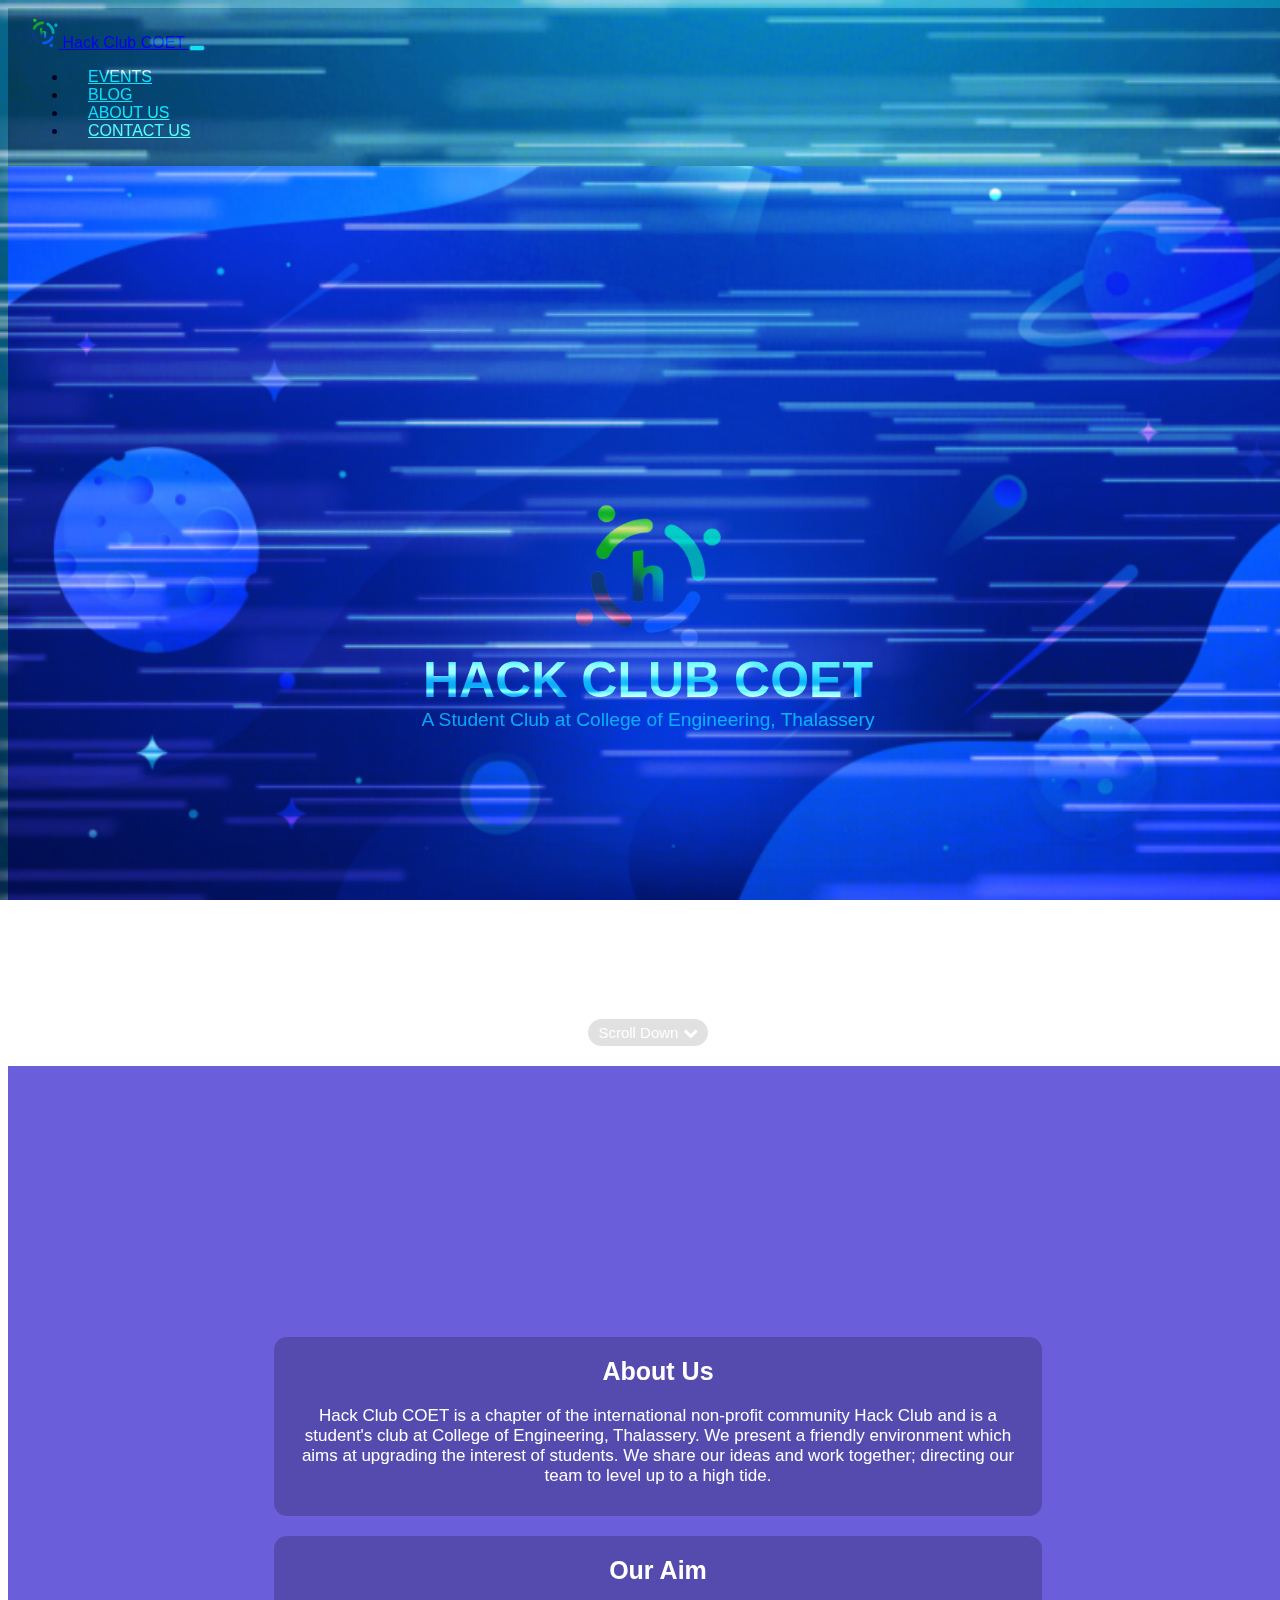
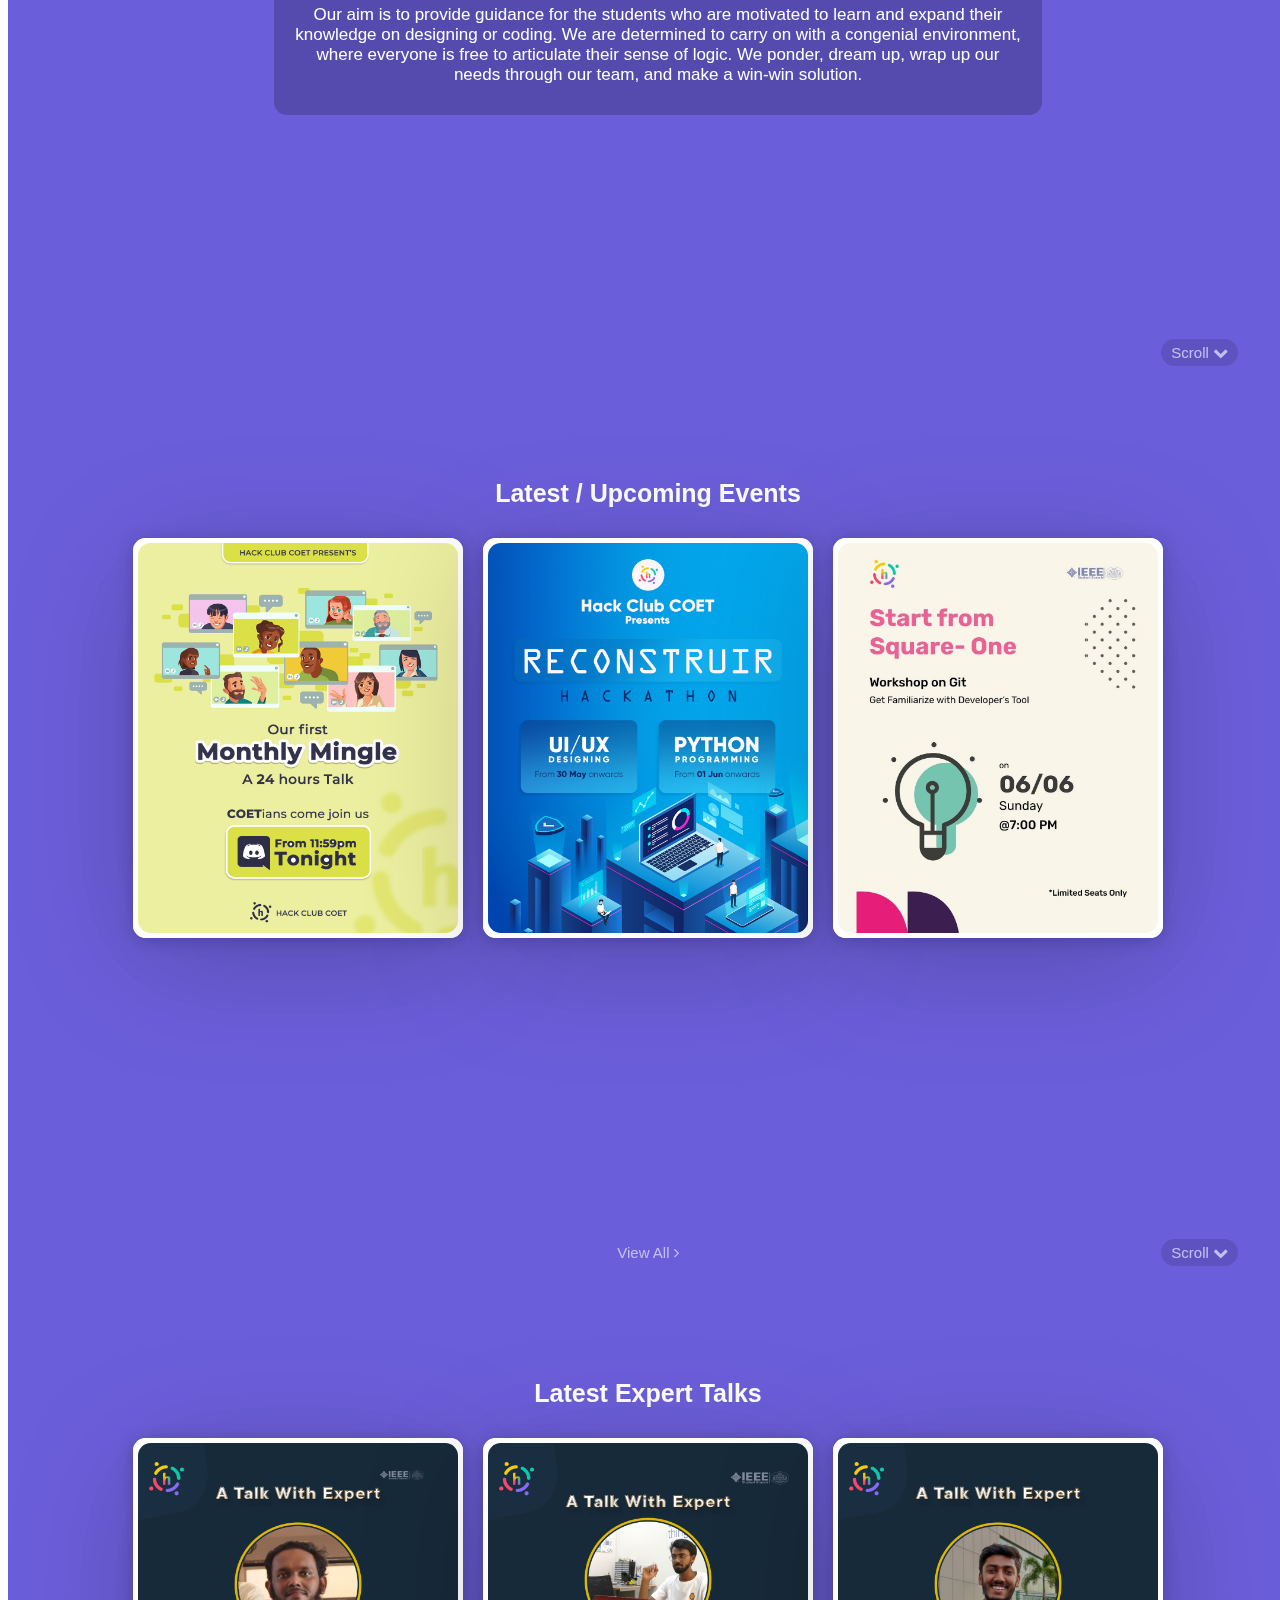
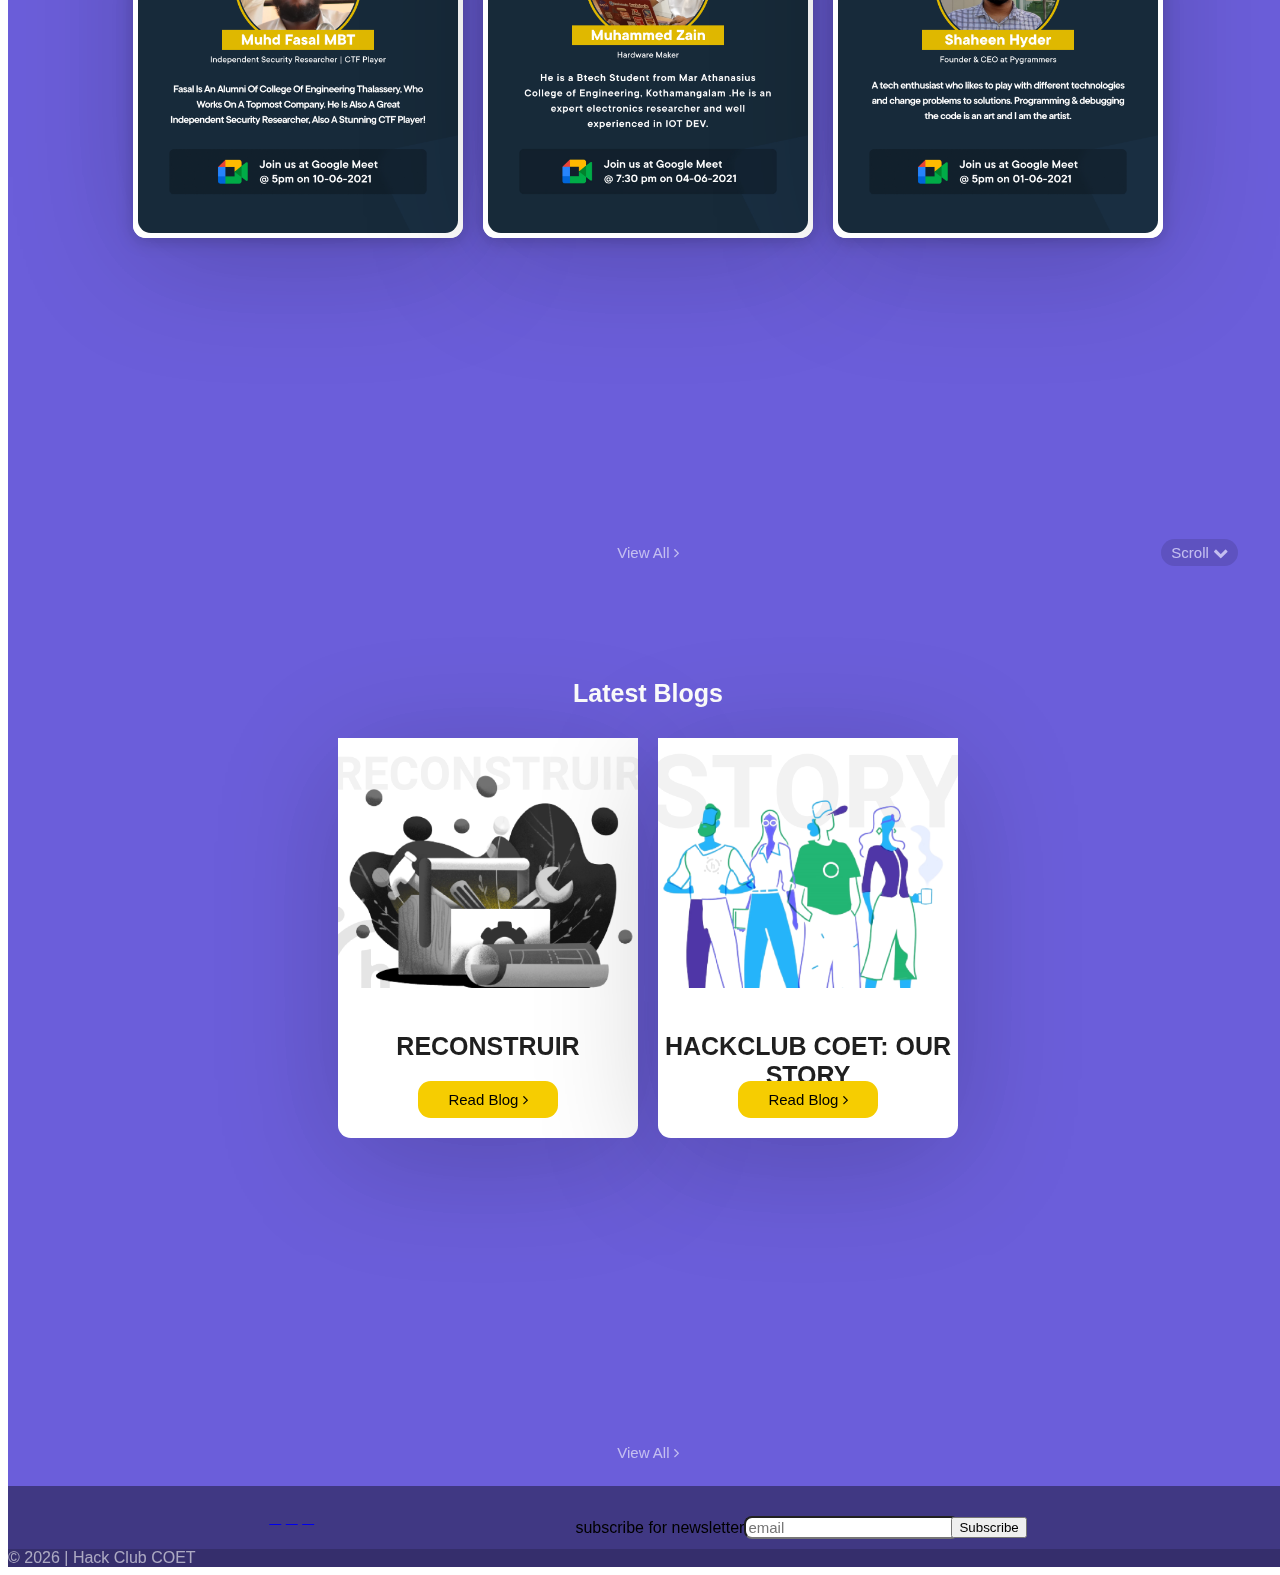
==== commit 9d6f5cd9: "discord icon updated" ====
--- a/index.html
+++ b/index.html
@@ -21,6 +21,7 @@
       rel="stylesheet"
       href="https://cdnjs.cloudflare.com/ajax/libs/font-awesome/4.7.0/css/font-awesome.min.css"
     />
+    <link rel="stylesheet" href="https://use.fontawesome.com/releases/v5.8.1/css/all.css" integrity="sha384-50oBUHEmvpQ+1lW4y57PTFmhCaXp0ML5d60M1M7uH2+nqUivzIebhndOJK28anvf" crossorigin="anonymous">
     <link href="css/style.css" rel="stylesheet" />
     <script src="https://ajax.googleapis.com/ajax/libs/jquery/3.5.1/jquery.min.js"></script>
   </head>
@@ -295,7 +296,7 @@
                 <div class="home-blog-info">
                   <h4>RECONSTRUIR</h4>
 
-                  <a href="./events.html#tech-talk" class="btn-md read-more">
+                  <a href="./blogs/reconstruir.html" class="btn-md read-more">
                     Read Blog <span class="fa fa-angle-right"></span>
                   </a>
                 </div>
@@ -311,7 +312,10 @@
                 <div class="home-blog-info">
                   <h4>HACKCLUB COET: OUR STORY</h4>
 
-                  <a href="./events.html#tech-talk" class="btn-md read-more">
+                  <a
+                    href="./blogs/hackclubcoet_story.html"
+                    class="btn-md read-more"
+                  >
                     Read Blog <span class="fa fa-angle-right"></span>
                   </a>
                 </div>
@@ -336,7 +340,7 @@
             href="https://www.instagram.com/hackclubcoet"
             target="blank"
             role="button"
-            ><i class="fa fa-instagram"></i
+            ><i class="fab fa-instagram"></i
           ></a>
           <!-- Linkedin -->
           <a
@@ -344,7 +348,7 @@
             href="https://www.linkedin.com/company/hackclubcoet"
             target="blank"
             role="button"
-            ><i class="fa fa-linkedin"></i
+            ><i class="fab fa-linkedin"></i
           ></a>
           <!-- Github -->
           <a
@@ -352,7 +356,15 @@
             href="https://github.com/hackclubcoet"
             target="blank"
             role="button"
-            ><i class="fa fa-github"></i
+            ><i class="fab fa-github"></i
+          ></a>
+          <!--Discord-->
+          <a
+            class="btn btn-outline-light btn-floating m-1"
+            href="https://discord.gg/Wx6F5ZXGfb"
+            target="blank"
+            role="button"
+            ><i class="fab fa-discord"></i
           ></a>
         </section>
         <section class="email-subscription-section col-md-8">
@@ -368,6 +380,7 @@
                     name="email"
                     class="form-control"
                     placeholder="email"
+                    required
                   />
                 </div>
               </div>
--- a/css/style.css
+++ b/css/style.css
@@ -13,6 +13,7 @@
   mix-blend-mode: overlay;
   font-family: -apple-system, BlinkMacSystemFont, "Segoe UI", Roboto, Oxygen,
     Ubuntu, Cantarell, "Open Sans", "Helvetica Neue", sans-serif;
+  z-index: -10;
 }
 
 .full-screen-page {
@@ -22,6 +23,9 @@
 }
 
 /* common styled */
+.container, .z-0 {
+  z-index: 0;
+}
 
 .section-header {
   width: 100%;
@@ -61,6 +65,7 @@
 }
 .view-more {
   text-align: center;
+  width: 150px;
 }
 @media (max-width: 600px) {
   .scroll-btn {
@@ -74,6 +79,7 @@
   background: rgba(0, 0, 0, 0.4) !important;
   backdrop-filter: blur(15px) !important;
   padding: 10px 20px;
+  z-index: 5;
 }
 
 .navbar-toggler:focus,
@@ -110,6 +116,7 @@
   justify-content: center;
   align-items: center;
   text-align: center;
+  z-index: 0;
 }
 .header-section .header-logo {
   width: 150px;
@@ -129,6 +136,7 @@
 /* secondary-pages section */
 .secondary {
   background: rgba(91, 77, 214, 0.9);
+  z-index: -5;
 }
 /* secondary-pages section end */
 
@@ -525,6 +533,7 @@
   bottom: 0;
 }
 .footer-container {
+  z-index: 0;
   background: rgba(0, 0, 0, 0.4) !important;
 }
 .footer-copyright {
@@ -563,7 +572,7 @@
 /* about-us section */
 .about-page-section {
   width: 100%;
-  height: 100vh;
+  min-height: 100vh;
   padding: 10px;
   display: flex;
   flex-direction: column;
@@ -593,6 +602,7 @@
 @media (max-width: 600px) {
   .about-page-section {
     padding-top: 60px;
+    height: auto;
   }
   .about-section {
     padding-left: 10px;
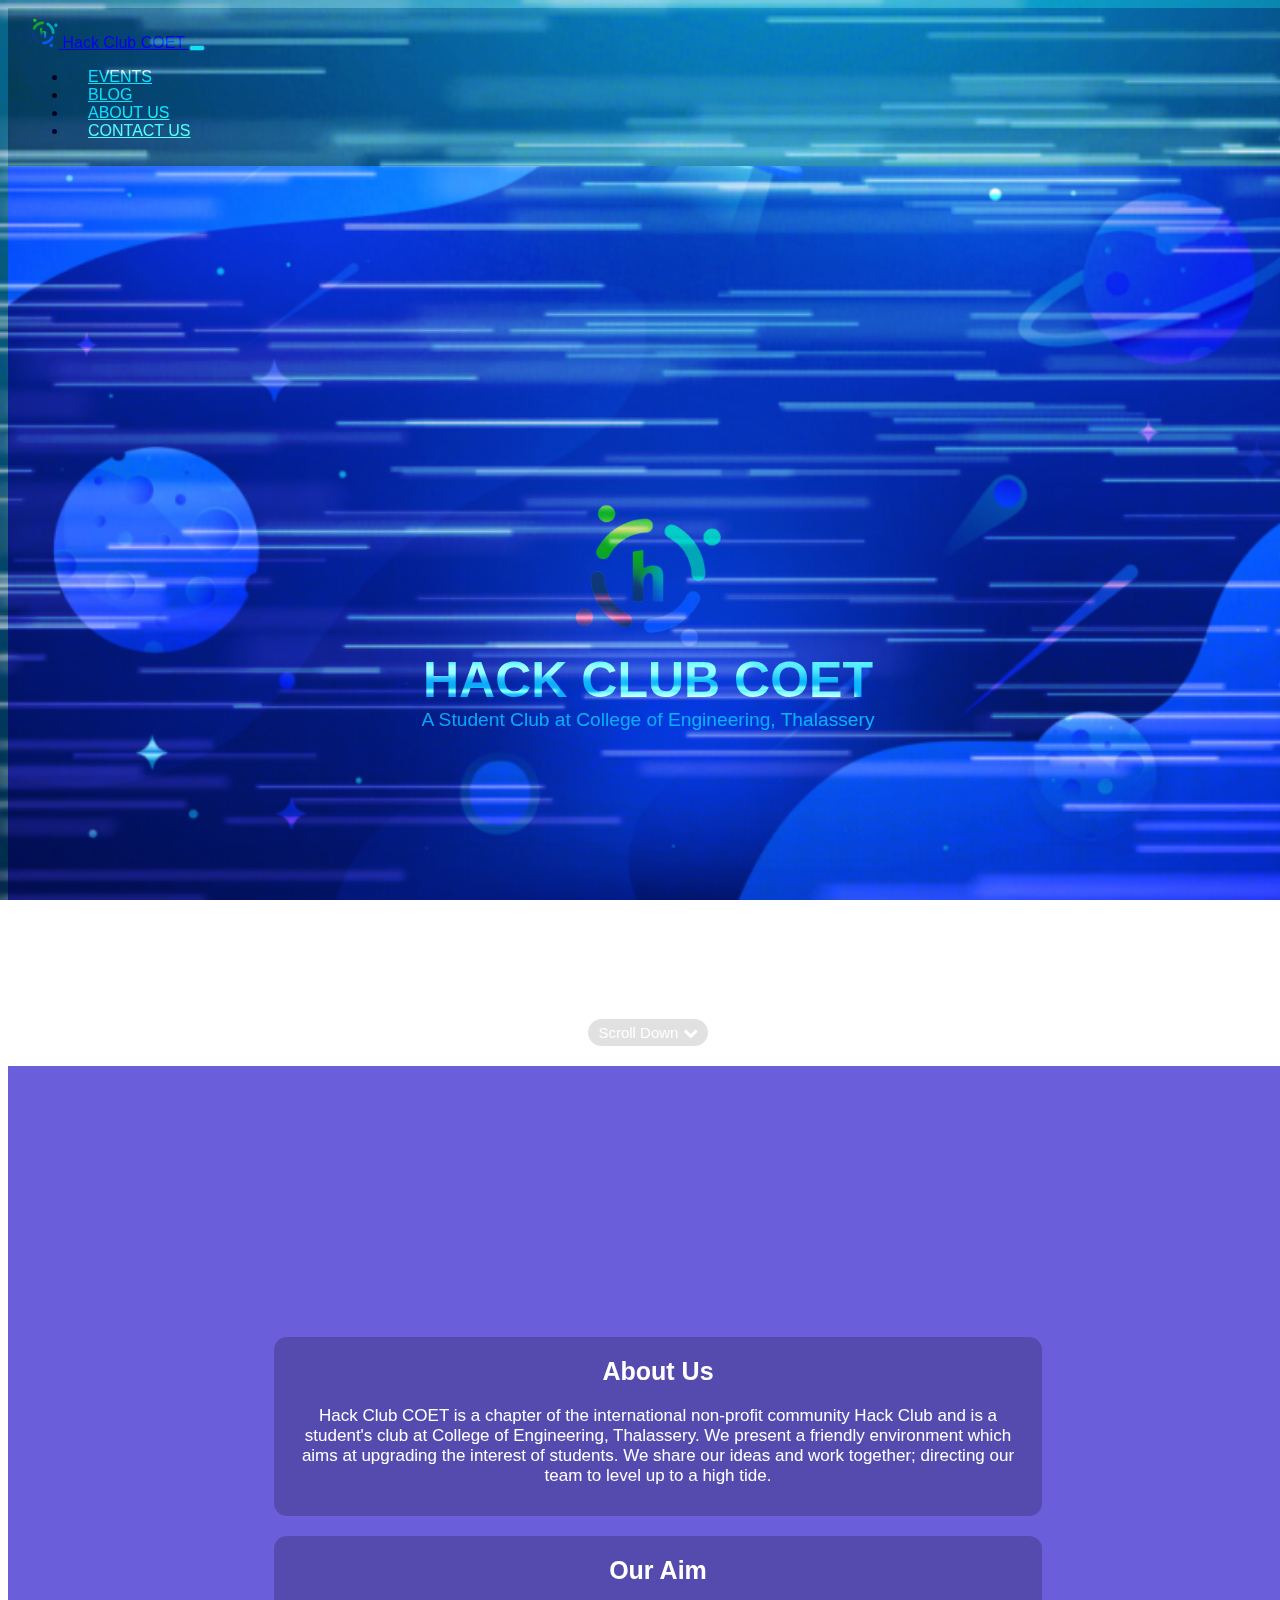
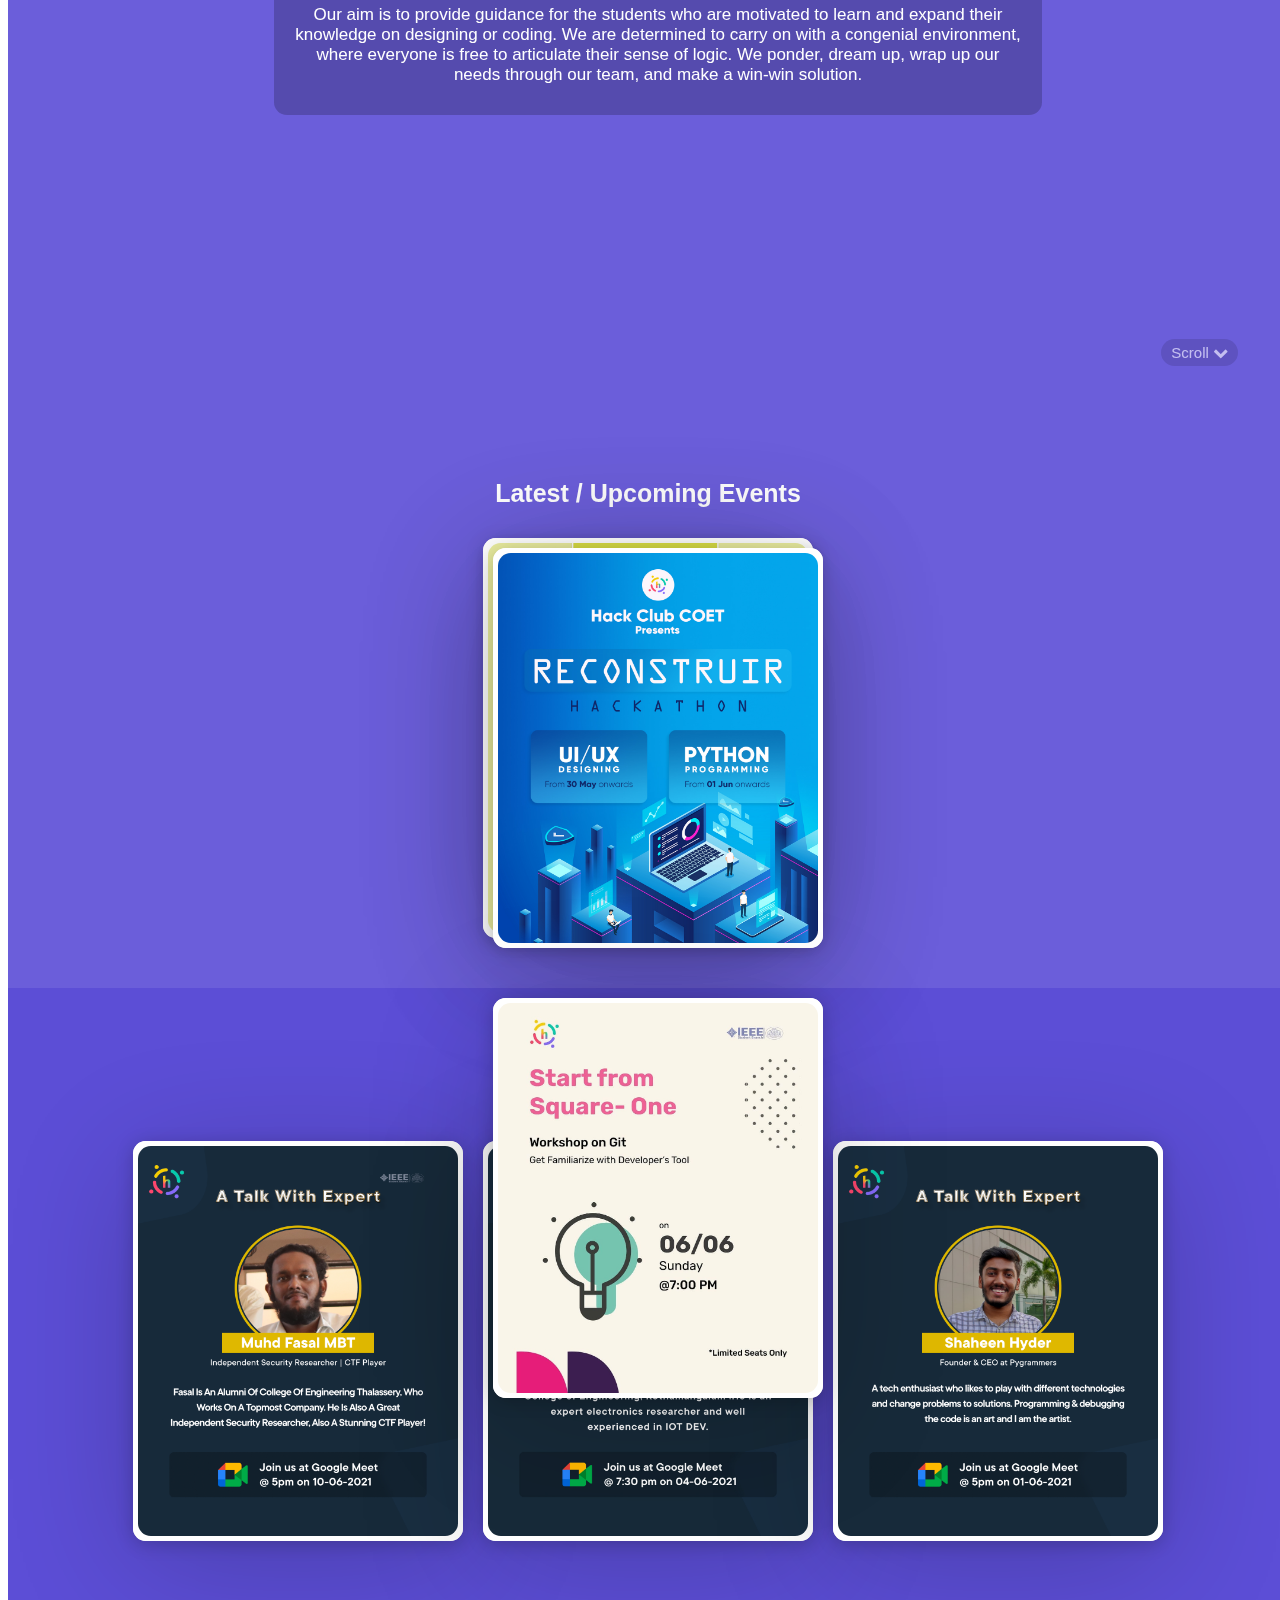
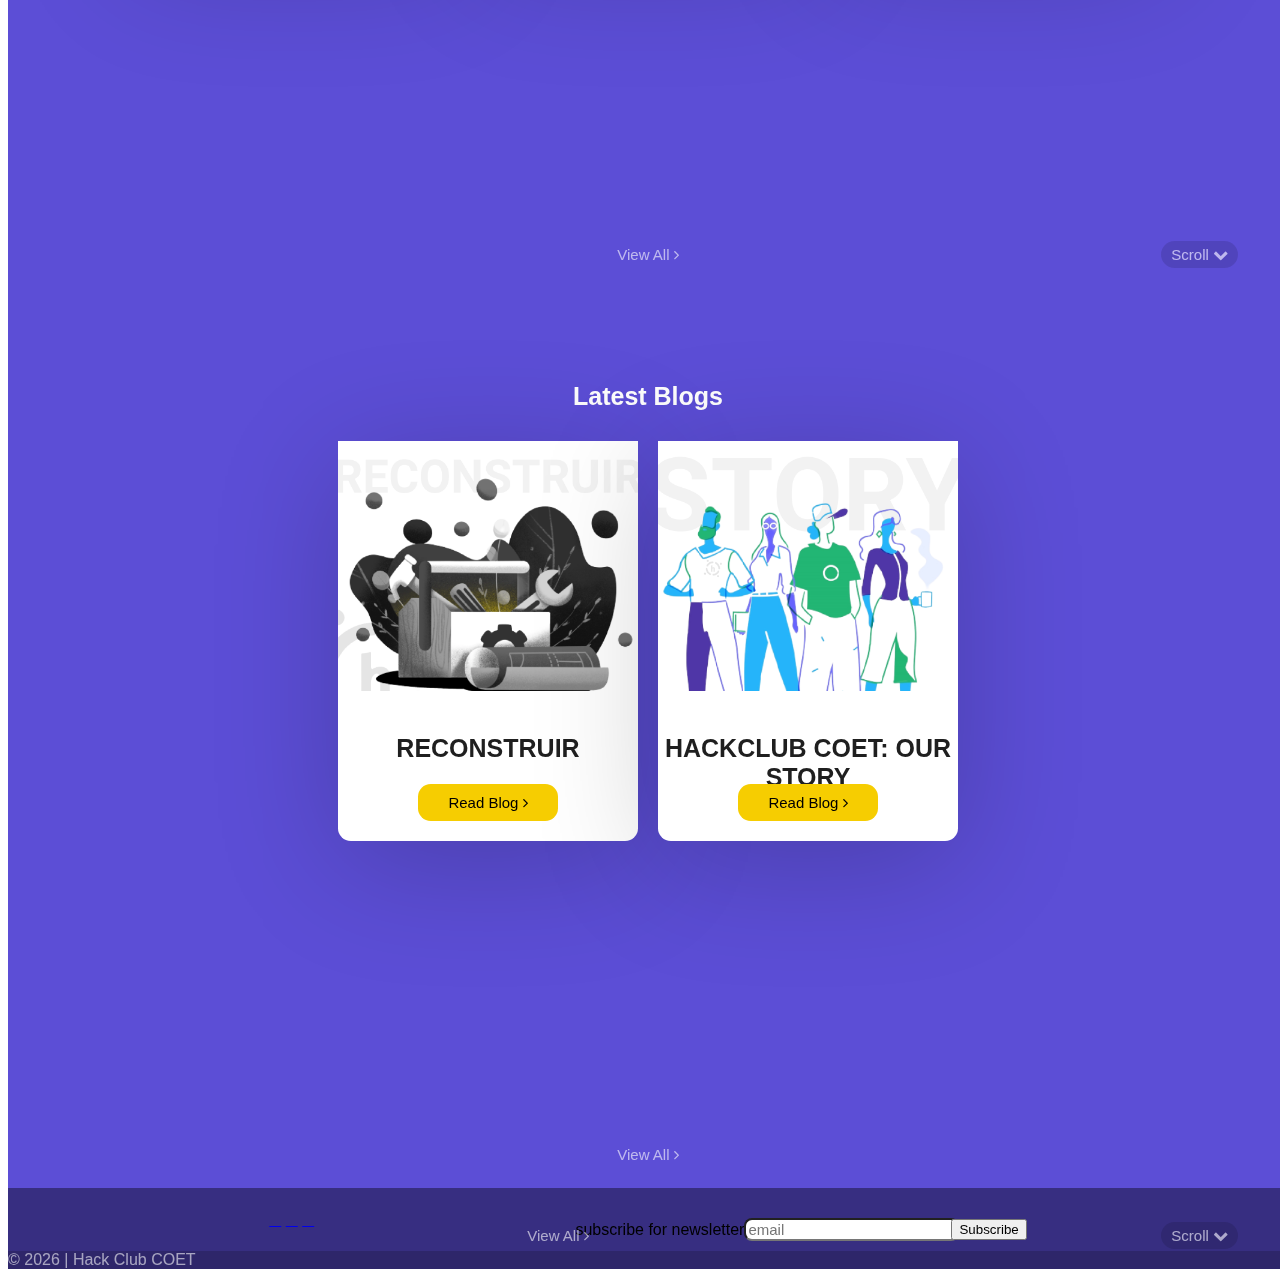
==== commit e7031745: "image alts added" ====
--- a/index.html
+++ b/index.html
@@ -4,6 +4,21 @@
     <meta charset="UTF-8" />
     <meta http-equiv="X-UA-Compatible" content="IE=edge" />
     <meta name="viewport" content="width=device-width, initial-scale=1.0" />
+    <meta name="msvalidate.01" content="07CDDC0FB49ABBDCE7C8B6C9B025B1AA" />
+    <meta
+      name="google-site-verification"
+      content="-dFdi8IzJCjH_2erG6P-GeSk7sXv66tMas6P9QhLvRU"
+    />
+
+    <meta
+      name="description"
+      content="Hack Club COET, a students club in College of Engineering Thalassery"
+    />
+    <meta
+      name="keywords"
+      content="HACK CLUB, COET, CETLY, COLLEGE OF ENGINEERING, THALASSERY, STUDENT CLUB"
+    />
+
     <title>Hack Club COET</title>
     <link
       rel="shortcut icon"
@@ -21,7 +36,12 @@
       rel="stylesheet"
       href="https://cdnjs.cloudflare.com/ajax/libs/font-awesome/4.7.0/css/font-awesome.min.css"
     />
-    <link rel="stylesheet" href="https://use.fontawesome.com/releases/v5.8.1/css/all.css" integrity="sha384-50oBUHEmvpQ+1lW4y57PTFmhCaXp0ML5d60M1M7uH2+nqUivzIebhndOJK28anvf" crossorigin="anonymous">
+    <link
+      rel="stylesheet"
+      href="https://use.fontawesome.com/releases/v5.8.1/css/all.css"
+      integrity="sha384-50oBUHEmvpQ+1lW4y57PTFmhCaXp0ML5d60M1M7uH2+nqUivzIebhndOJK28anvf"
+      crossorigin="anonymous"
+    />
     <link href="css/style.css" rel="stylesheet" />
     <script src="https://ajax.googleapis.com/ajax/libs/jquery/3.5.1/jquery.min.js"></script>
   </head>
@@ -34,7 +54,7 @@
           width="30"
           height="30"
           class="d-inline-block align-top"
-          alt=""
+          alt="hackclubcoet logo"
         />
         Hack Club COET
       </a>
@@ -127,7 +147,8 @@
               <div class="event_box col-md-4">
                 <div class="event_face event_face--front">
                   <div class="event_poster">
-                    <img src="images\events\event\monthly mingle.jpg" alt="" />
+                    <img src="images\events\event\monthly mingle.jpg"
+                    alt="monthly mingle />
                   </div>
                 </div>
                 <div class="event_face event_face--back">
@@ -146,7 +167,10 @@
               <div class="event_box col-md-4">
                 <div class="event_face event_face--front">
                   <div class="event_poster">
-                    <img src="images\events\event\hacktn.jpg" alt="" />
+                    <img
+                      src="images\events\event\hacktn.jpg"
+                      alt="reconstruir"
+                    />
                   </div>
                 </div>
                 <div class="event_face event_face--back">
@@ -165,7 +189,10 @@
               <div class="event_box col-md-4">
                 <div class="event_face event_face--front">
                   <div class="event_poster">
-                    <img src="images\events\event\git poster.jpeg" alt="" />
+                    <img
+                      src="images\events\event\git poster.jpeg"
+                      alt="git workshop"
+                    />
                   </div>
                 </div>
                 <div class="event_face event_face--back">
@@ -207,7 +234,10 @@
               <div class="event_box col-md-4">
                 <div class="event_face event_face--front">
                   <div class="event_poster">
-                    <img src="images\events\tech-talk\TT5 Fasal.png" alt="" />
+                    <img
+                      src="images\events\tech-talk\TT5 Fasal.png"
+                      alt="tech talk with fasal"
+                    />
                   </div>
                 </div>
                 <div class="event_face event_face--back">
@@ -226,7 +256,10 @@
               <div class="event_box col-md-4">
                 <div class="event_face event_face--front">
                   <div class="event_poster">
-                    <img src="images\events\tech-talk\TT3 Zain.jpg" alt="" />
+                    <img
+                      src="images\events\tech-talk\TT3 Zain.jpg"
+                      alt="tech talk with zain"
+                    />
                   </div>
                 </div>
                 <div class="event_face event_face--back">
@@ -247,7 +280,7 @@
                   <div class="event_poster">
                     <img
                       src="images\events\tech-talk\TT2 Shaheen hyder.png"
-                      alt=""
+                      alt="tech talk with shaheen"
                     />
                   </div>
                 </div>
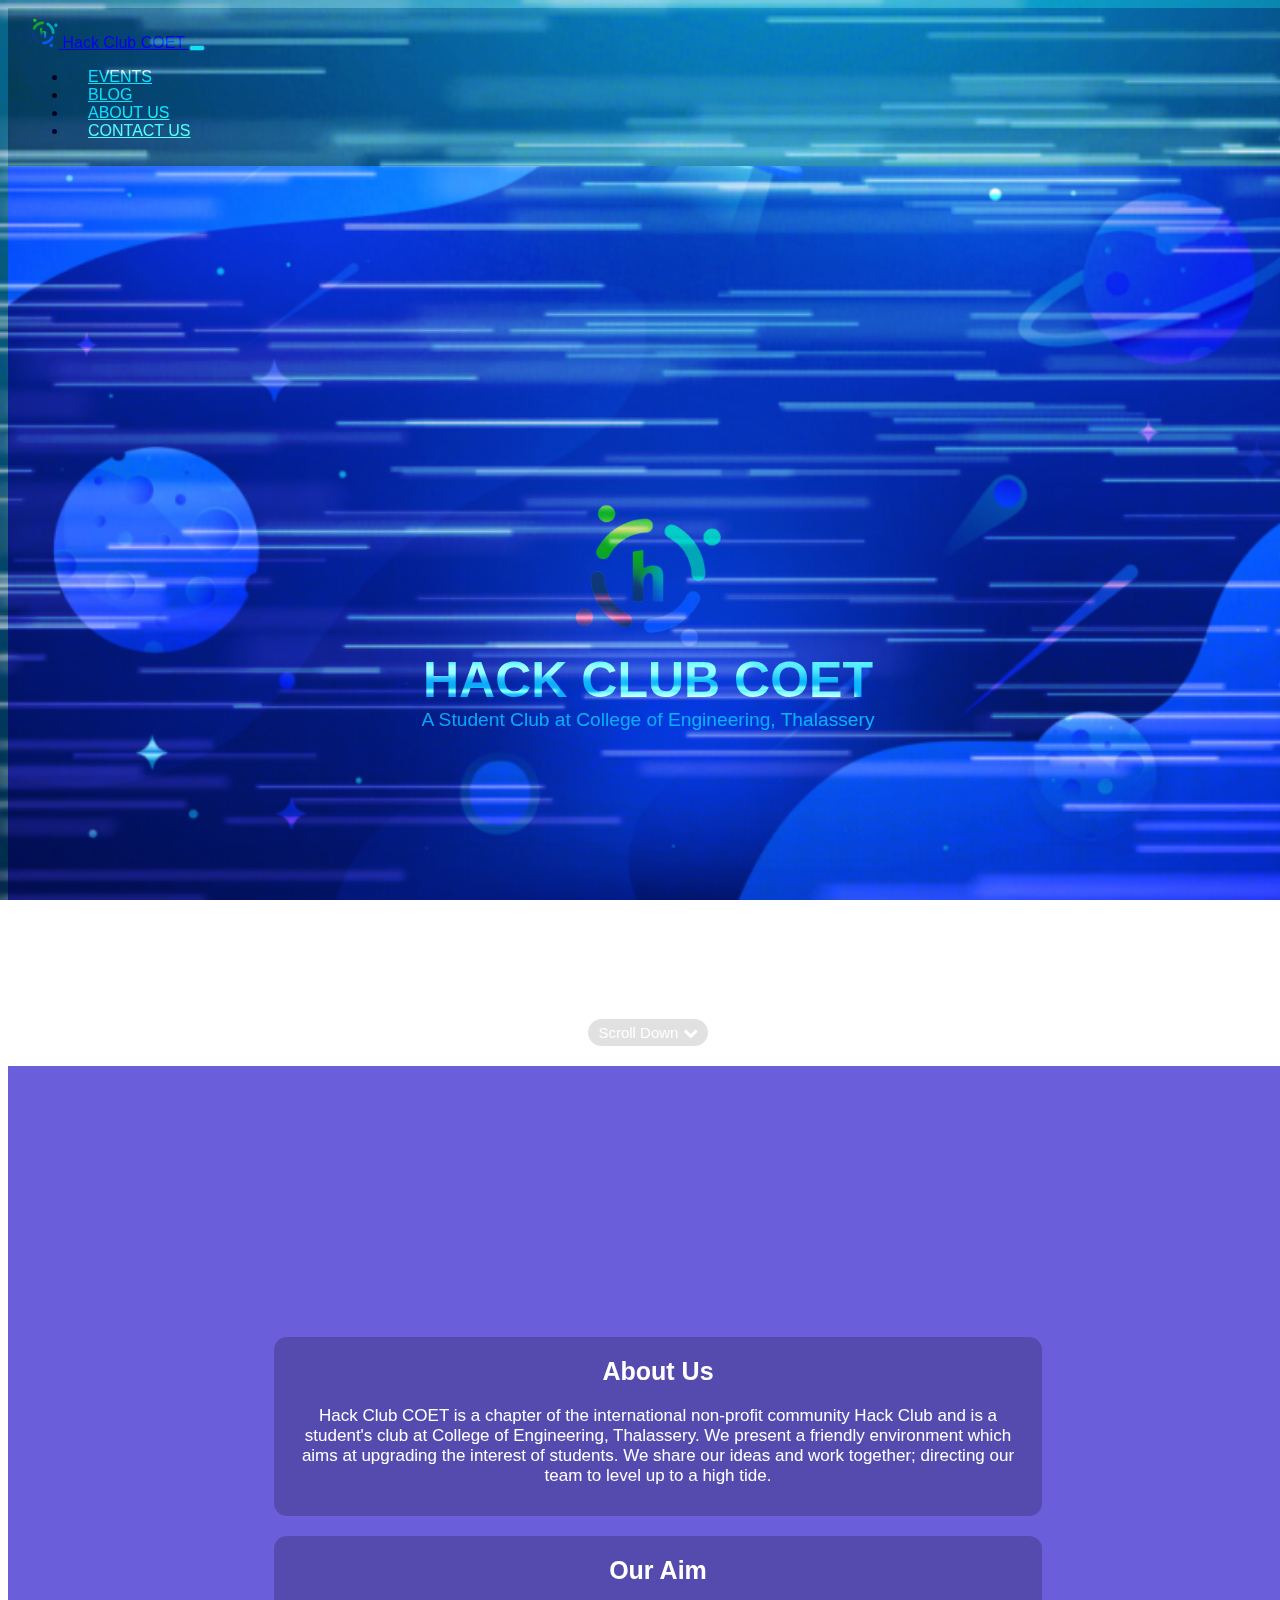
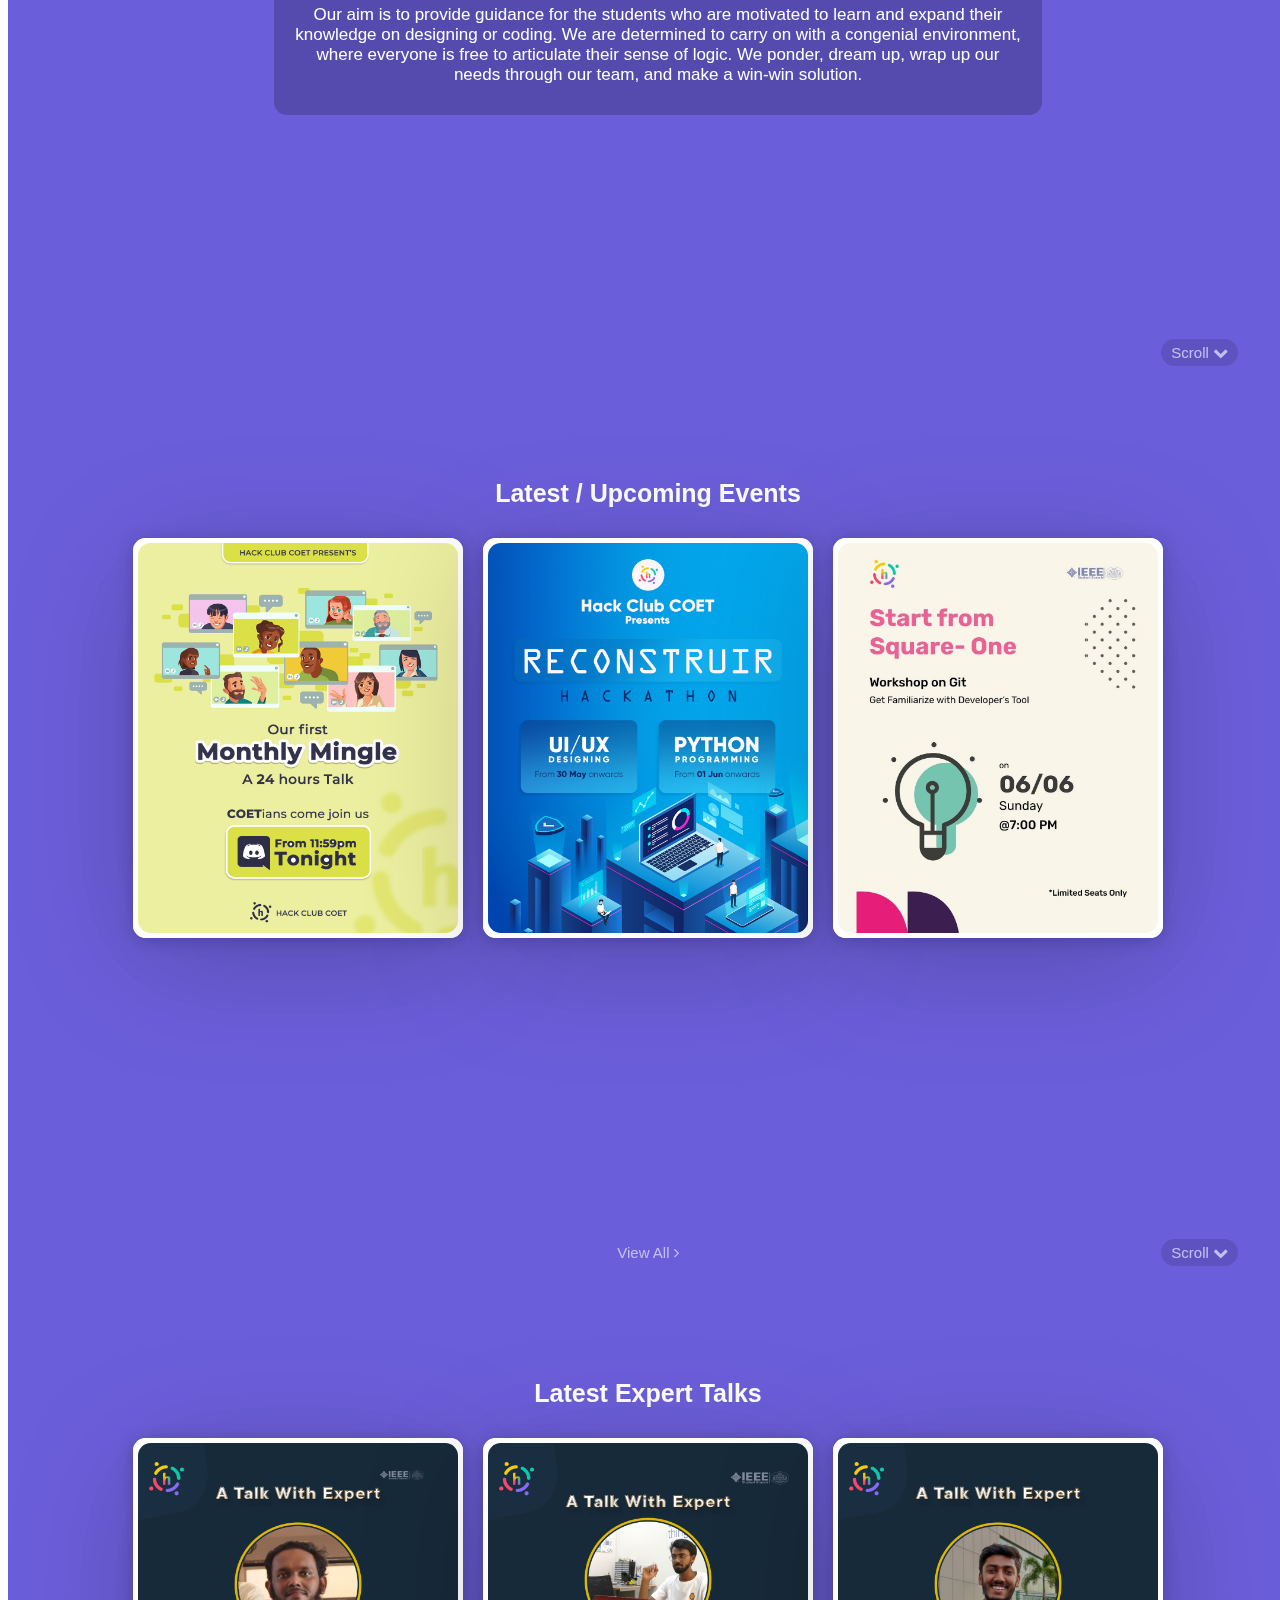
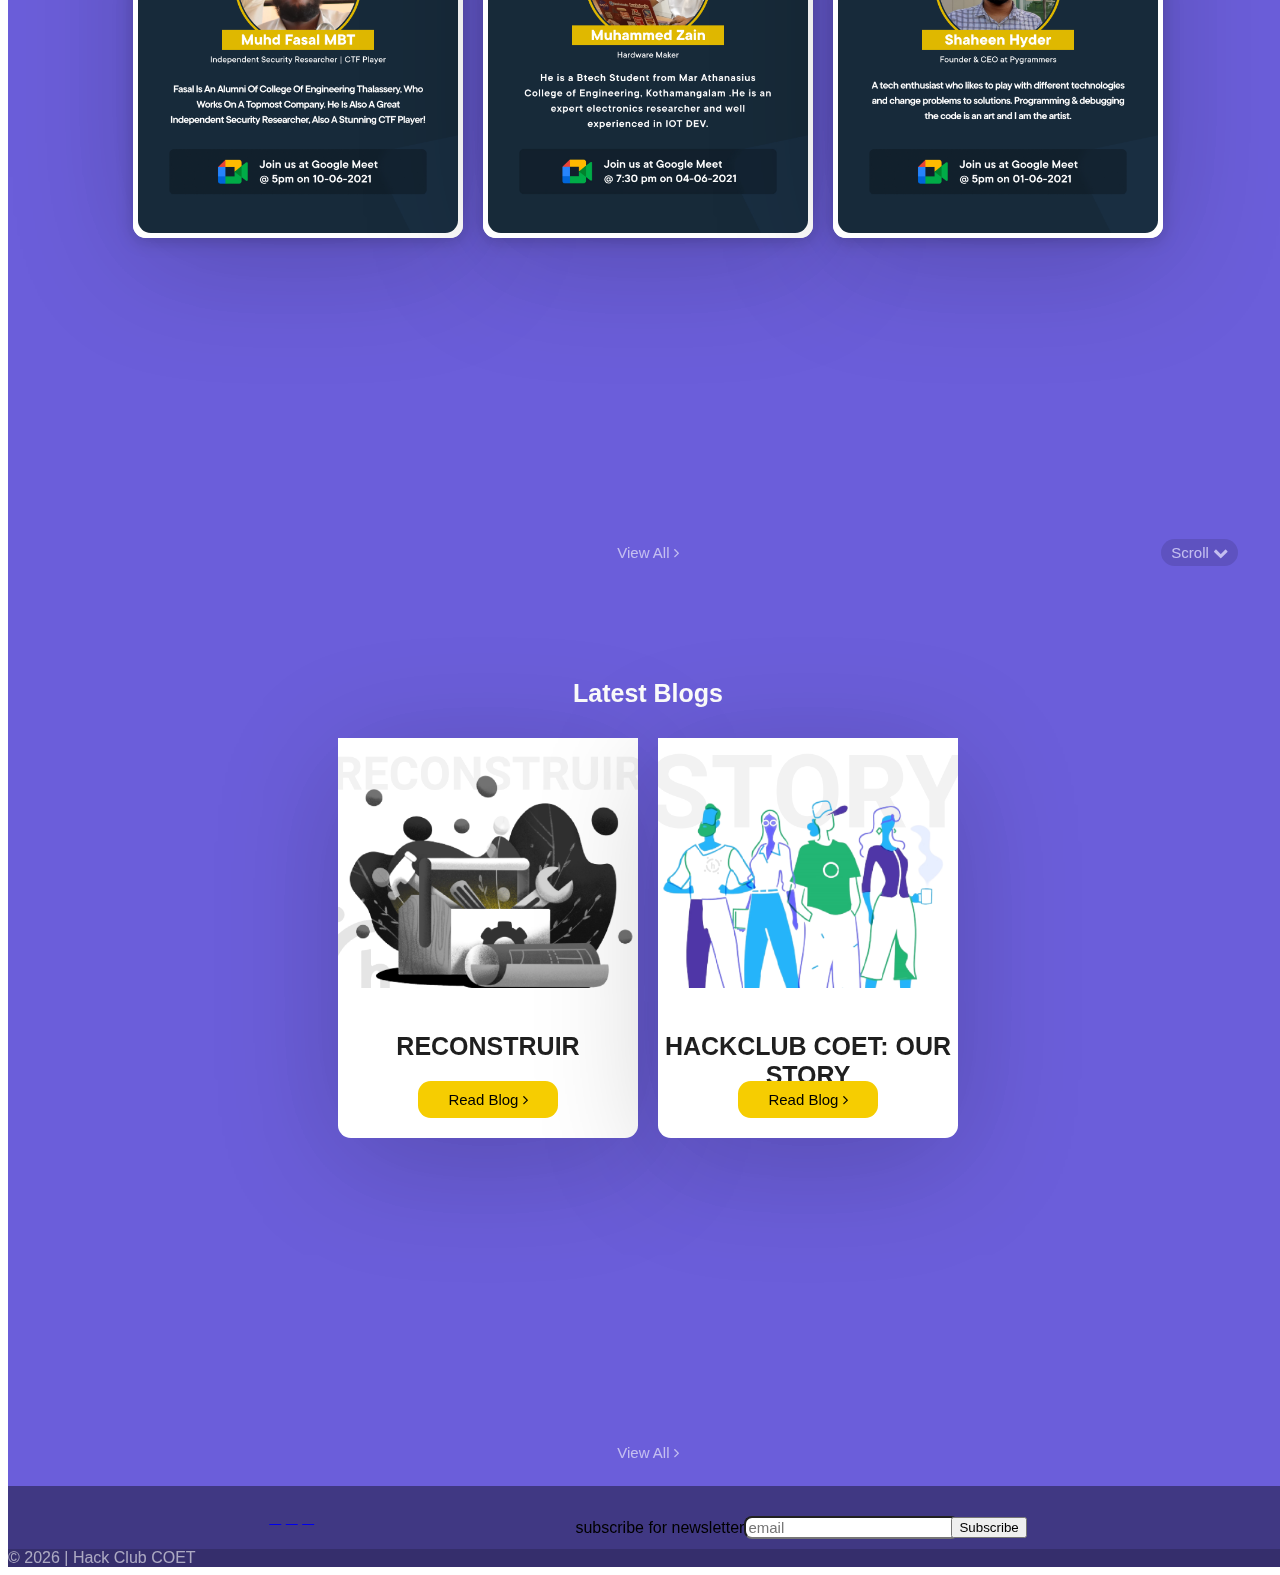
==== commit da515a20: "minor fix" ====
--- a/index.html
+++ b/index.html
@@ -148,7 +148,7 @@
                 <div class="event_face event_face--front">
                   <div class="event_poster">
                     <img src="images\events\event\monthly mingle.jpg"
-                    alt="monthly mingle />
+                    alt="monthly mingle" />
                   </div>
                 </div>
                 <div class="event_face event_face--back">
